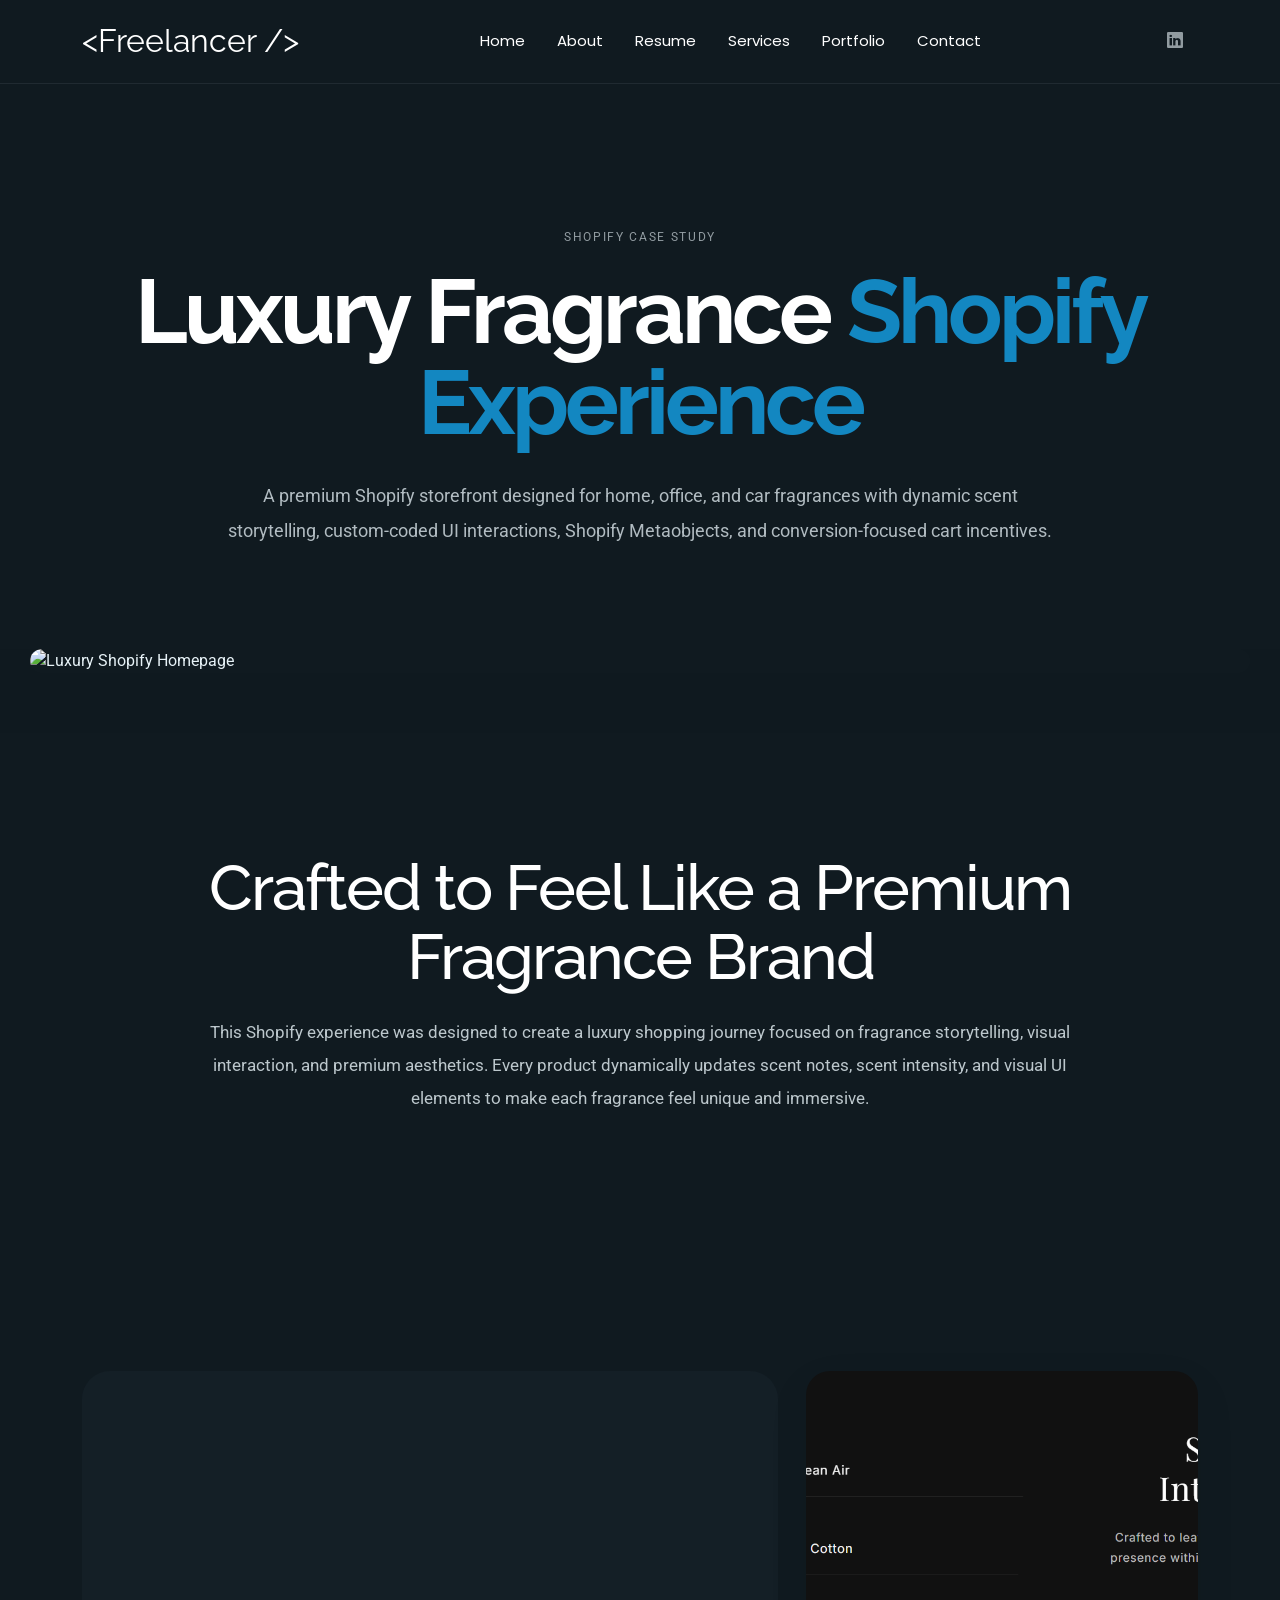
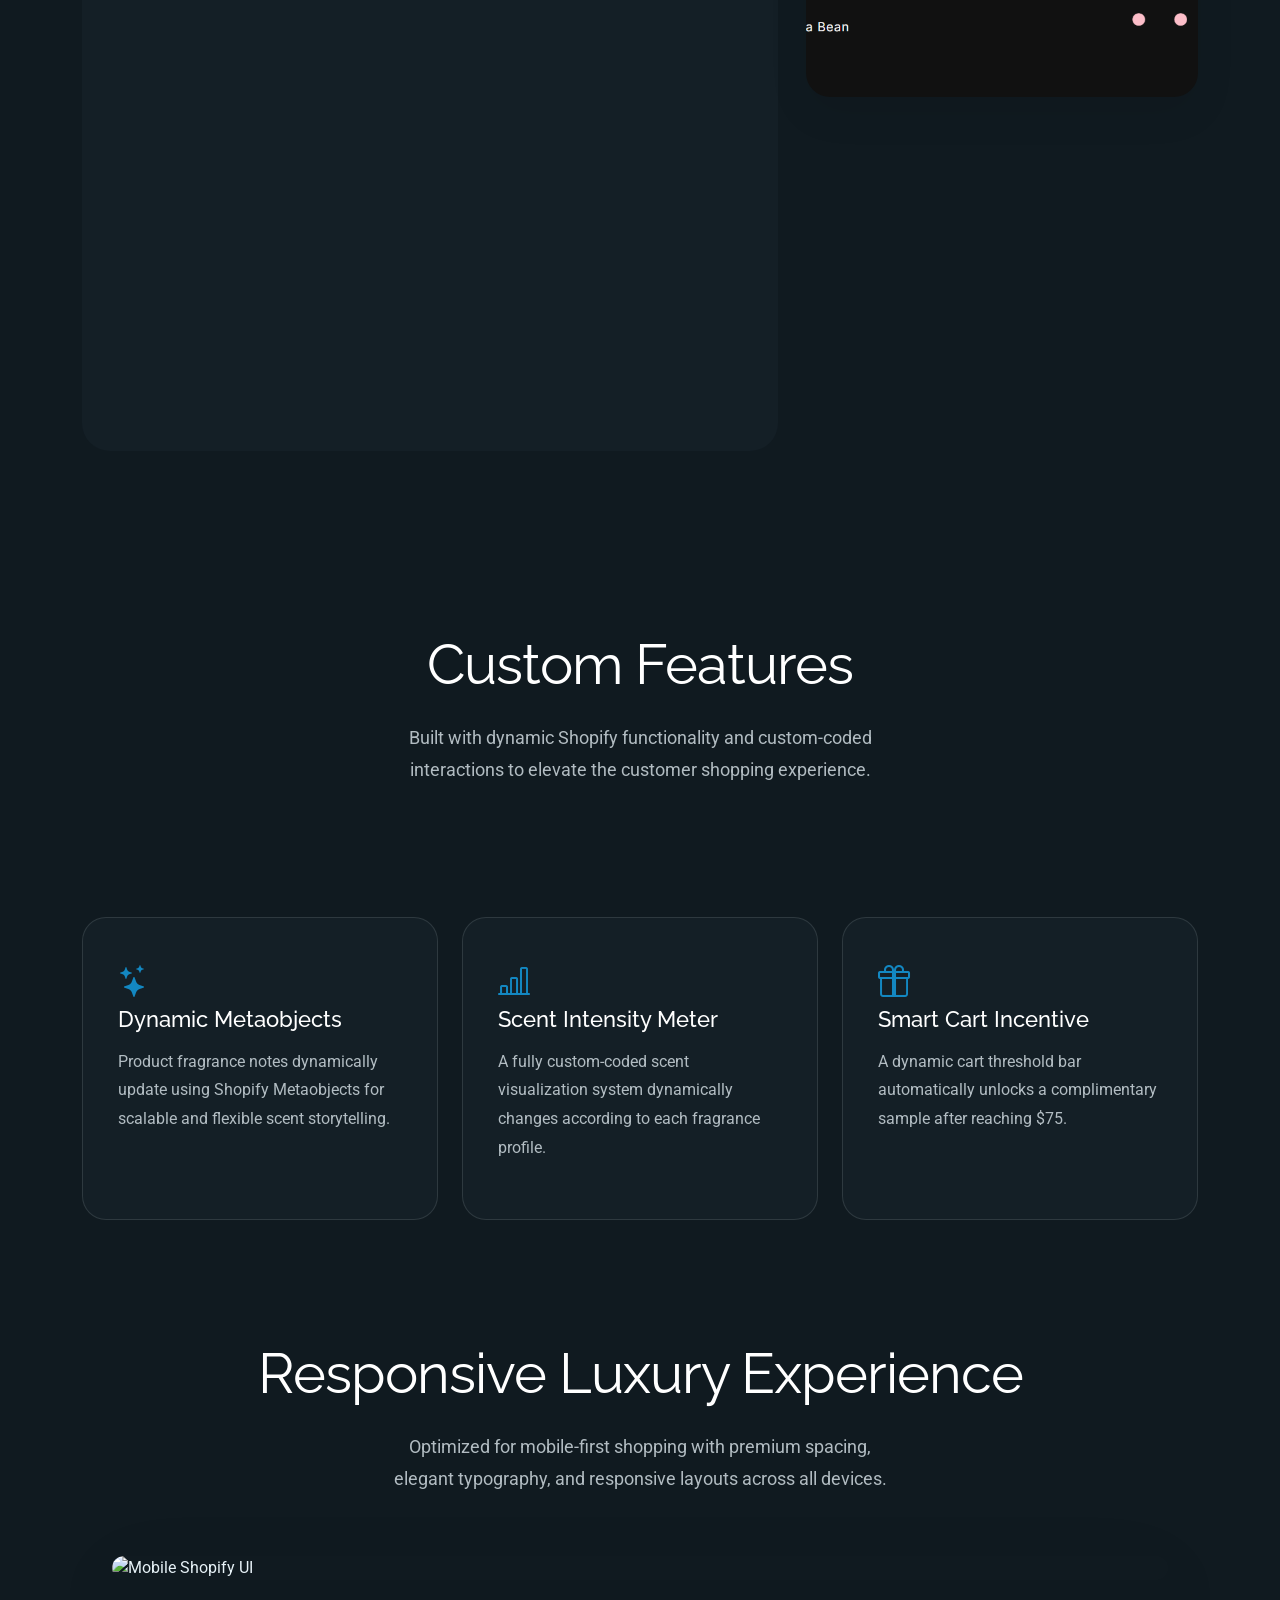
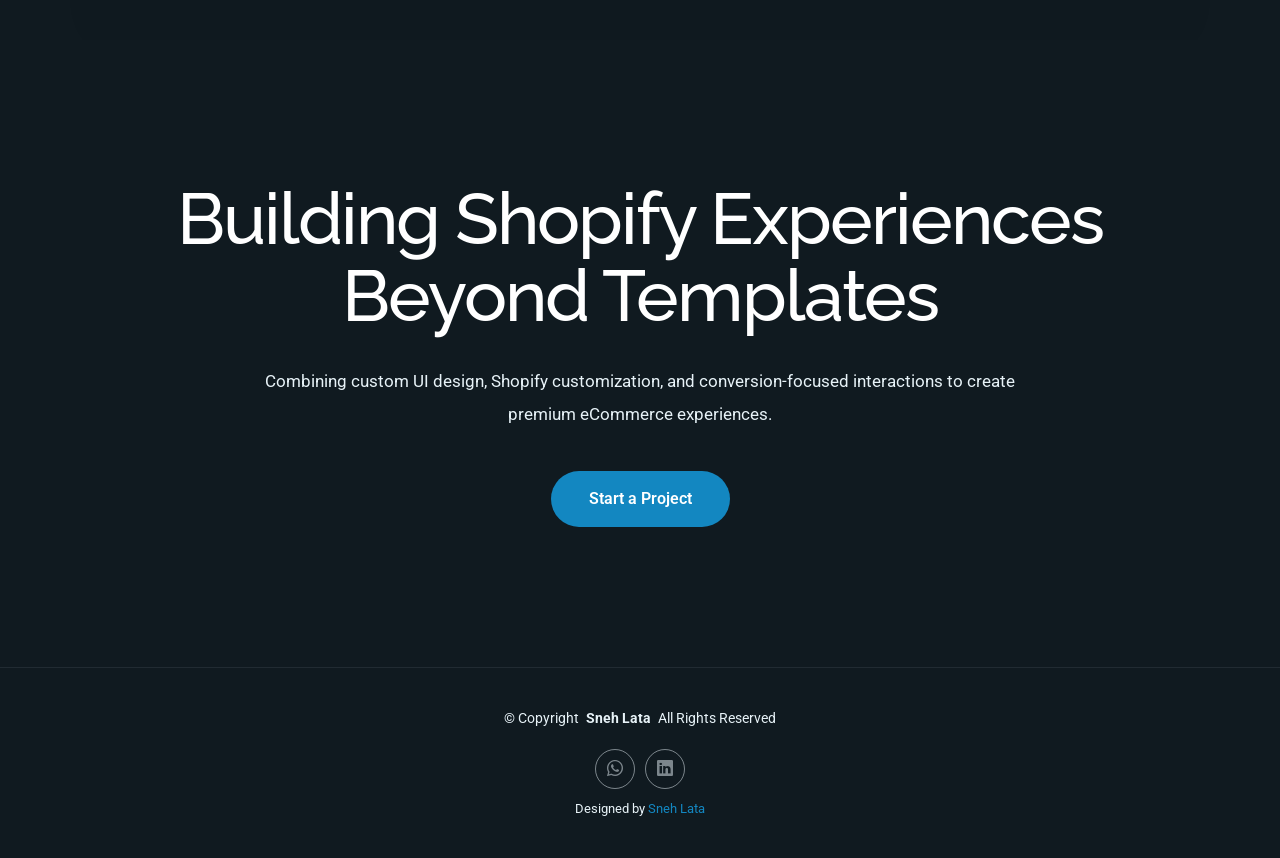
==== air-freshener-shopify.html @ b3ec4878 "Update air-freshener-shopify.html" ====
<!DOCTYPE html>
<html lang="en">


<!-- Mirrored from bootstrapmade.com/content/demo/FolioOne/about.html by HTTrack Website Copier/3.x [XR&CO'2014], Sat, 21 Mar 2026 08:17:33 GMT -->

<head>
  <meta charset="utf-8">
  <meta content="width=device-width, initial-scale=1.0" name="viewport">
  <title>Sneh Lata | Freelancer Web Developer Portfolio</title>
  <meta name="description" content="">
  <meta name="keywords" content="">

  <meta name="robots" content="noindex, nofollow">

  <!-- Favicons -->
  <link href="assets/img/profile/profile.jpeg" rel="icon">
  <link href="assets/img/profile/profile.jpeg" rel="apple-touch-icon">

  <!-- Fonts -->
  <link href="https://fonts.googleapis.com/" rel="preconnect">
  <link href="https://fonts.gstatic.com/" rel="preconnect" crossorigin>
  <link
    href="https://fonts.googleapis.com/css2?family=Roboto:ital,wght@0,100;0,300;0,400;0,500;0,700;0,900;1,100;1,300;1,400;1,500;1,700;1,900&amp;family=Poppins:ital,wght@0,100;0,200;0,300;0,400;0,500;0,600;0,700;0,800;0,900;1,100;1,200;1,300;1,400;1,500;1,600;1,700;1,800;1,900&amp;family=Raleway:ital,wght@0,100;0,200;0,300;0,400;0,500;0,600;0,700;0,800;0,900;1,100;1,200;1,300;1,400;1,500;1,600;1,700;1,800;1,900&amp;display=swap"
    rel="stylesheet">

  <!-- Vendor CSS Files -->
  <link href="./vendors/bootstrap/css/bootstrap.min.css" rel="stylesheet">
  <link href="./vendors/bootstrap-icons/bootstrap-icons.css" rel="stylesheet">
  <link href="./vendors/aos/aos.css" rel="stylesheet">
  <link href="./vendors/swiper/swiper-bundle.min.css" rel="stylesheet">
  <link href="./vendors/glightbox/css/glightbox.min.css" rel="stylesheet">

  <!-- Main CSS File -->
  <link href="assets/css/main.css" rel="stylesheet">


</head>

<body class="about-page">

  <header id="header" class="header d-flex align-items-center light-background sticky-top">
    <div class="container position-relative d-flex align-items-center justify-content-between">

      <a href="#" class="logo d-flex align-items-center me-auto me-xl-0">

        <h1 class="sitename">&lt;Freelancer /&gt;</h1>
      </a>

      <nav id="navmenu" class="navmenu">
        <ul>
          <li><a href="index.html" class="active">Home</a></li>
          <li><a href="about.html">About</a></li>
          <li><a href="resume.html">Resume</a></li>
          <li><a href="services.html">Services</a></li>
          <li><a href="portfolio.html">Portfolio</a></li>

          <li><a href="contact.html">Contact</a></li>
        </ul>
        <i class="mobile-nav-toggle d-xl-none bi bi-list"></i>
      </nav>

      <div class="header-social-links">

        <a href="https://www.linkedin.com/in/sneh-lata959/" target="_blank" class="linkedin"><i
            class="bi bi-linkedin"></i></a>
      </div>

    </div>
  </header>

 <main class="main">

  <!-- CASE STUDY HERO -->
  <section class="case-study-hero section">

    <div class="container" data-aos="fade-up">

      <span class="eyebrow">
        Shopify Case Study
      </span>

      <h1>
        Luxury Fragrance <span class="highlight">Shopify Experience</span>
      </h1>

      <p>
        A premium Shopify storefront designed for home, office, and car fragrances
        with dynamic scent storytelling, custom-coded UI interactions,
        Shopify Metaobjects, and conversion-focused cart incentives.
      </p>

    </div>

  </section>

  <!-- FULL WIDTH IMAGE -->
  <section class="showcase-image-section section">

    <div class="showcase-image-wrapper" data-aos="zoom-in">

      <img src="assets/img/portfolio/Fragrance.png" alt="Luxury Shopify Homepage">

    </div>

  </section>

  <!-- PROJECT OVERVIEW -->
  <section class="case-study-content section">

    <div class="container">

      <div class="content-block" data-aos="fade-up">

        <h2>
          Crafted to Feel Like a Premium Fragrance Brand
        </h2>

        <p>
          This Shopify experience was designed to create a luxury shopping journey
          focused on fragrance storytelling, visual interaction, and premium aesthetics.
          Every product dynamically updates scent notes, scent intensity, and visual UI
          elements to make each fragrance feel unique and immersive.
        </p>

      </div>

    </div>

  </section>

  <!-- MEDIA SHOWCASE -->
  <section class="media-showcase section">

    <div class="container">

      <div class="media-grid">

        <!-- VIDEO -->

        <div class="video-box" data-aos="fade-right">

          <video autoplay muted loop playsinline>

            <source src="assets/img/airfreshner/cart-threshold.mp4" type="video/mp4">

          </video>

        </div>

        <!-- STACKED IMAGES -->

        <div class="side-images">

          <img src="assets/img/portfolio/Screenshot 2026-05-10 163013.png" alt="Scent Meter"
            data-aos="fade-left" data-aos-delay="150">

       

        </div>

      </div>

    </div>

  </section>

  <!-- FEATURES -->
  <section class="section">

    <div class="container">

      <div class="section-title" data-aos="fade-up">

        <h2>
          Custom Features
        </h2>

        <p>
          Built with dynamic Shopify functionality and custom-coded interactions
          to elevate the customer shopping experience.
        </p>

      </div>

      <div class="feature-grid">

        <div class="feature-card" data-aos="fade-up" data-aos-delay="100">

          <i class="bi bi-stars"></i>

          <h3>
            Dynamic Metaobjects
          </h3>

          <p>
            Product fragrance notes dynamically update using Shopify Metaobjects
            for scalable and flexible scent storytelling.
          </p>

        </div>

        <div class="feature-card" data-aos="fade-up" data-aos-delay="200">

          <i class="bi bi-bar-chart-line"></i>

          <h3>
            Scent Intensity Meter
          </h3>

          <p>
            A fully custom-coded scent visualization system dynamically changes
            according to each fragrance profile.
          </p>

        </div>

        <div class="feature-card" data-aos="fade-up" data-aos-delay="300">

          <i class="bi bi-gift"></i>

          <h3>
            Smart Cart Incentive
          </h3>

          <p>
            A dynamic cart threshold bar automatically unlocks
            a complimentary sample after reaching $75.
          </p>

        </div>

      </div>

    </div>

  </section>

  <!-- MOBILE SHOWCASE -->
  <section class="section">

    <div class="container">

      <div class="section-title" data-aos="fade-up">

        <h2>
          Responsive Luxury Experience
        </h2>

        <p>
          Optimized for mobile-first shopping with premium spacing,
          elegant typography, and responsive layouts across all devices.
        </p>

      </div>

      <div class="showcase-image-wrapper" data-aos="zoom-in">

        <img src="assets/img/airfreshner/mobile-view.jpg" alt="Mobile Shopify UI">

      </div>

    </div>

  </section>

  <!-- CTA -->
  <section class="case-cta section">

    <div class="container" data-aos="fade-up">

      <h2>
        Building Shopify Experiences Beyond Templates
      </h2>

      <p>
        Combining custom UI design, Shopify customization,
        and conversion-focused interactions to create premium eCommerce experiences.
      </p>

      <a href="contact.html" class="cta-btn">
        Start a Project
      </a>

    </div>

  </section>

</main>

  <footer id="footer" class="footer">

    <div class="container">
      <div class="copyright text-center">
        <p>© <span>Copyright</span> <strong class="px-1 sitename">Sneh Lata</strong> <span>All Rights Reserved</span>
        </p>
      </div>

      <div class="social-links d-flex justify-content-center">
        <a href="https://wa.me/917597011821" target="_blank" rel="noopener noreferrer">
          <i class="bi bi-whatsapp"></i>
        </a>
        <a href="https://www.linkedin.com/in/sneh-lata959/" target="_blank"><i class="bi bi-linkedin"></i></a>
      </div>

      <div class="credits">
        Designed by <a href="#">Sneh Lata</a>
      </div>
    </div>

  </footer>

  <!-- Scroll Top -->
  <a href="#" id="scroll-top" class="scroll-top d-flex align-items-center justify-content-center"><i
      class="bi bi-arrow-up-short"></i></a>

  <!-- Preloader -->
  <div id="preloader"></div>

  <script id="sjg3x2">
    const currentPage = window.location.pathname.split("/").pop();

    const navLinks = document.querySelectorAll("#navmenu ul li a");

    navLinks.forEach(link => {
      const linkPage = link.getAttribute("href");

      if (linkPage === currentPage) {
        link.classList.add("active");
      } else {
        link.classList.remove("active");
      }
    });
  </script>

  <!-- Vendor JS Files -->
  <script src="./vendors/bootstrap/js/bootstrap.bundle.min.js"></script>
  <script src="./vendors/php-email-form/validate.js"></script>
  <script src="./vendors/aos/aos.js"></script>
  <script src="./vendors/typed.js/typed.umd.js"></script>
  <script src="./vendors/waypoints/noframework.waypoints.js"></script>
  <script src="./vendors/purecounter/purecounter_vanilla.js"></script>
  <script src="./vendors/swiper/swiper-bundle.min.js"></script>
  <script src="./vendors/imagesloaded/imagesloaded.pkgd.min.js"></script>
  <script src="./vendors/isotope-layout/isotope.pkgd.min.js"></script>
  <script src="./vendors/glightbox/js/glightbox.min.js"></script>

  <!-- Main JS File -->
  <script src="assets/js/main.js"></script>

  <script defer src="https://static.cloudflareinsights.com/beacon.min.js/v8c78df7c7c0f484497ecbca7046644da1771523124516"
    integrity="sha512-8DS7rgIrAmghBFwoOTujcf6D9rXvH8xm8JQ1Ja01h9QX8EzXldiszufYa4IFfKdLUKTTrnSFXLDkUEOTrZQ8Qg=="
    data-cf-beacon='{"version":"2024.11.0","token":"68c5ca450bae485a842ff76066d69420","server_timing":{"name":{"cfCacheStatus":true,"cfEdge":true,"cfExtPri":true,"cfL4":true,"cfOrigin":true,"cfSpeedBrain":true},"location_startswith":null}}'
    crossorigin="anonymous"></script>
</body>


<!-- Mirrored from bootstrapmade.com/content/demo/FolioOne/about.html by HTTrack Website Copier/3.x [XR&CO'2014], Sat, 21 Mar 2026 08:17:38 GMT -->

</html>
---- assets/css/main.css ----
/**
* Template Name: FolioOne
* Template URL: https://bootstrapmade.com/folioone-bootstrap-portfolio-website-template/
* Updated: Aug 23 2025 with Bootstrap v5.3.7
* Author: BootstrapMade.com
* License: https://bootstrapmade.com/license/
*/

/*--------------------------------------------------------------
# Font & Color Variables
# Help: https://bootstrapmade.com/color-system/
--------------------------------------------------------------*/
/* Fonts */
:root {
  --default-font: "Roboto",  system-ui, -apple-system, "Segoe UI", Roboto, "Helvetica Neue", Arial, "Noto Sans", "Liberation Sans", sans-serif, "Apple Color Emoji", "Segoe UI Emoji", "Segoe UI Symbol", "Noto Color Emoji";
  --heading-font: "Raleway",  sans-serif;
  --nav-font: "Poppins",  sans-serif;
}

/* Global Colors - The following color variables are used throughout the website. Updating them here will change the color scheme of the entire website */
:root { 
  --background-color: #101a20; /* Background color for the entire website, including individual sections */
  --default-color: #e7f2f7; /* Default color used for the majority of the text content across the entire website */
  --heading-color: #ffffff; /* Color for headings, subheadings and title throughout the website */
  --accent-color: #1387c1; /* Accent color that represents your brand on the website. It's used for buttons, links, and other elements that need to stand out */
  --surface-color: #141f26; /* The surface color is used as a background of boxed elements within sections, such as cards, icon boxes, or other elements that require a visual separation from the global background. */
  --contrast-color: #ffffff; /* Contrast color for text, ensuring readability against backgrounds of accent, heading, or default colors. */
}

/* Nav Menu Colors - The following color variables are used specifically for the navigation menu. They are separate from the global colors to allow for more customization options */
:root {
  --nav-color: #ffffff;  /* The default color of the main navmenu links */
  --nav-hover-color: #1387c1; /* Applied to main navmenu links when they are hovered over or active */
  --nav-mobile-background-color: #213642; /* Used as the background color for mobile navigation menu */
  --nav-dropdown-background-color: #051117; /* Used as the background color for dropdown items that appear when hovering over primary navigation items */
  --nav-dropdown-color: #e7f2f7; /* Used for navigation links of the dropdown items in the navigation menu. */
  --nav-dropdown-hover-color: #1387c1; /* Similar to --nav-hover-color, this color is applied to dropdown navigation links when they are hovered over. */
}

/* Color Presets - These classes override global colors when applied to any section or element, providing reuse of the sam color scheme. */

.light-background {
  --background-color: #142027;
  --surface-color: #325264;
}

.dark-background {
  --background-color: #0b1419;
  --default-color: #ffffff;
  --heading-color: #ffffff;
  --surface-color: #252525;
  --contrast-color: #ffffff;
}

/* Smooth scroll */
:root {
  scroll-behavior: smooth;
}

/*--------------------------------------------------------------
# General Styling & Shared Classes
--------------------------------------------------------------*/
body {
  color: var(--default-color);
  background-color: var(--background-color);
  font-family: var(--default-font);
}

a {
  color: var(--accent-color);
  text-decoration: none;
  transition: 0.3s;
}

a:hover {
  color: color-mix(in srgb, var(--accent-color), transparent 25%);
  text-decoration: none;
}

h1,
h2,
h3,
h4,
h5,
h6 {
  color: var(--heading-color);
  font-family: var(--heading-font);
}

/* PHP Email Form Messages
------------------------------*/
.php-email-form .error-message {
  display: none;
  background: #df1529;
  color: #ffffff;
  text-align: left;
  padding: 15px;
  margin-bottom: 24px;
  font-weight: 600;
}

.php-email-form .sent-message {
  display: none;
  color: #ffffff;
  background: #059652;
  text-align: center;
  padding: 15px;
  margin-bottom: 24px;
  font-weight: 600;
}

.php-email-form .loading {
  display: none;
  background: var(--surface-color);
  text-align: center;
  padding: 15px;
  margin-bottom: 24px;
}

.php-email-form .loading:before {
  content: "";
  display: inline-block;
  border-radius: 50%;
  width: 24px;
  height: 24px;
  margin: 0 10px -6px 0;
  border: 3px solid var(--accent-color);
  border-top-color: var(--surface-color);
  animation: php-email-form-loading 1s linear infinite;
}

@keyframes php-email-form-loading {
  0% {
    transform: rotate(0deg);
  }

  100% {
    transform: rotate(360deg);
  }
}

/*--------------------------------------------------------------
# Global Header
--------------------------------------------------------------*/
.header {
  --background-color: rgba(255, 255, 255, 0);
  color: var(--default-color);
  background-color: var(--background-color);
  padding: 15px 0;
  transition: all 0.5s;
  z-index: 997;
  border-bottom: 1px solid color-mix(in srgb, var(--default-color), transparent 92%);
}

.header .logo {
  line-height: 1;
}

.header .logo img {
  max-height: 36px;
  margin-right: 8px;
}

.header .logo h1 {
  font-size: 32px;
  margin: 0;
  font-weight: 400;
  color: var(--heading-color);
}

.header .header-social-links {
  padding-right: 15px;
}

.header .header-social-links a {
  color: color-mix(in srgb, var(--default-color), transparent 40%);
  padding-left: 6px;
  display: inline-block;
  transition: 0.3s;
  font-size: 16px;
}

.header .header-social-links a:hover {
  color: var(--default-color);
}

.header .header-social-links a i {
  line-height: 0px;
}

@media (max-width: 1200px) {
  .header .logo {
    order: 1;
  }

  .header .header-social-links {
    order: 2;
  }

  .header .navmenu {
    order: 3;
  }
}

/* Global Header on Scroll
------------------------------*/
.scrolled .header {
  --background-color: rgba(16, 26, 32, 0.9);
}

/*--------------------------------------------------------------
# Navigation Menu
--------------------------------------------------------------*/
/* Desktop Navigation */
@media (min-width: 1200px) {
  .navmenu {
    padding: 0;
  }

  .navmenu ul {
    margin: 0;
    padding: 0;
    display: flex;
    list-style: none;
    align-items: center;
  }

  .navmenu li {
    position: relative;
  }

  .navmenu>ul>li {
    white-space: nowrap;
    padding: 15px 28px 15px 0;
  }

  .navmenu>ul>li:last-child {
    padding-right: 0;
  }

  .navmenu a,
  .navmenu a:focus {
    color: var(--nav-color);
    font-size: 15px;
    padding: 0 2px;
    font-family: var(--nav-font);
    font-weight: 400;
    display: flex;
    align-items: center;
    justify-content: space-between;
    white-space: nowrap;
    transition: 0.3s;
    position: relative;
  }

  .navmenu a i,
  .navmenu a:focus i {
    font-size: 12px;
    line-height: 0;
    margin-left: 5px;
    transition: 0.3s;
  }

  .navmenu>ul>li>a:before {
    content: "";
    position: absolute;
    height: 2px;
    bottom: -6px;
    left: 0;
    background-color: var(--nav-hover-color);
    visibility: hidden;
    width: 0px;
    transition: all 0.3s ease-in-out 0s;
  }

  .navmenu a:hover:before,
  .navmenu li:hover>a:before,
  .navmenu .active:before {
    visibility: visible;
    width: 25px;
  }

  .navmenu li:hover>a,
  .navmenu .active,
  .navmenu .active:focus {
    color: var(--nav-hover-color);
  }

  .navmenu .dropdown ul {
    margin: 0;
    padding: 10px 0;
    background: var(--nav-dropdown-background-color);
    display: block;
    position: absolute;
    visibility: hidden;
    left: -5px;
    top: 130%;
    opacity: 0;
    transition: 0.3s;
    border-radius: 4px;
    z-index: 99;
    box-shadow: 0px 0px 30px rgba(0, 0, 0, 0.1);
  }

  .navmenu .dropdown ul li {
    min-width: 200px;
  }

  .navmenu .dropdown ul a {
    padding: 10px 20px;
    font-size: 15px;
    text-transform: none;
    color: var(--nav-dropdown-color);
  }

  .navmenu .dropdown ul a i {
    font-size: 12px;
  }

  .navmenu .dropdown ul a:hover,
  .navmenu .dropdown ul .active:hover,
  .navmenu .dropdown ul li:hover>a {
    color: var(--nav-dropdown-hover-color);
  }

  .navmenu .dropdown:hover>ul {
    opacity: 1;
    top: 100%;
    visibility: visible;
  }

  .navmenu .dropdown .dropdown ul {
    top: 0;
    left: -90%;
    visibility: hidden;
  }

  .navmenu .dropdown .dropdown:hover>ul {
    opacity: 1;
    top: 0;
    left: -100%;
    visibility: visible;
  }
}

/* Mobile Navigation */
@media (max-width: 1199px) {
  .mobile-nav-toggle {
    color: var(--nav-color);
    font-size: 28px;
    line-height: 0;
    margin-right: 10px;
    cursor: pointer;
    transition: color 0.3s;
  }

  .navmenu {
    padding: 0;
    z-index: 9997;
  }

  .navmenu ul {
    display: none;
    list-style: none;
    position: absolute;
    inset: 60px 20px 20px 20px;
    padding: 10px 0;
    margin: 0;
    border-radius: 6px;
    background-color: var(--nav-mobile-background-color);
    border: 1px solid color-mix(in srgb, var(--default-color), transparent 90%);
    box-shadow: none;
    overflow-y: auto;
    transition: 0.3s;
    z-index: 9998;
  }

  .navmenu a,
  .navmenu a:focus {
    color: var(--nav-dropdown-color);
    padding: 10px 20px;
    font-family: var(--nav-font);
    font-size: 17px;
    font-weight: 500;
    display: flex;
    align-items: center;
    justify-content: space-between;
    white-space: nowrap;
    transition: 0.3s;
  }

  .navmenu a i,
  .navmenu a:focus i {
    font-size: 12px;
    line-height: 0;
    margin-left: 5px;
    width: 30px;
    height: 30px;
    display: flex;
    align-items: center;
    justify-content: center;
    border-radius: 50%;
    transition: 0.3s;
    background-color: color-mix(in srgb, var(--accent-color), transparent 90%);
  }

  .navmenu a i:hover,
  .navmenu a:focus i:hover {
    background-color: var(--accent-color);
    color: var(--contrast-color);
  }

  .navmenu a:hover,
  .navmenu .active,
  .navmenu .active:focus {
    color: var(--nav-dropdown-hover-color);
  }

  .navmenu .active i,
  .navmenu .active:focus i {
    background-color: var(--accent-color);
    color: var(--contrast-color);
    transform: rotate(180deg);
  }

  .navmenu .dropdown ul {
    position: static;
    display: none;
    z-index: 99;
    padding: 10px 0;
    margin: 10px 20px;
    background-color: var(--nav-dropdown-background-color);
    transition: all 0.5s ease-in-out;
  }

  .navmenu .dropdown ul ul {
    background-color: rgba(33, 37, 41, 0.1);
  }

  .navmenu .dropdown>.dropdown-active {
    display: block;
    background-color: rgba(33, 37, 41, 0.03);
  }

  .mobile-nav-active {
    overflow: hidden;
  }

  .mobile-nav-active .mobile-nav-toggle {
    color: #fff;
    position: absolute;
    font-size: 32px;
    top: 15px;
    right: 15px;
    margin-right: 0;
    z-index: 9999;
  }

  .mobile-nav-active .navmenu {
    position: fixed;
    overflow: hidden;
    inset: 0;
    background: rgba(33, 37, 41, 0.8);
    transition: 0.3s;
  }

  .mobile-nav-active .navmenu>ul {
    display: block;
  }
}

/*--------------------------------------------------------------
# Global Footer
--------------------------------------------------------------*/
.footer {
  color: var(--default-color);
  background-color: var(--background-color);
  font-size: 14px;
  padding: 40px 0;
  position: relative;
  border-top: 1px solid color-mix(in srgb, var(--default-color), transparent 92%);
}

.footer .copyright p {
  margin-bottom: 0;
}

.footer .social-links {
  margin-top: 20px;
}

.footer .social-links a {
  display: flex;
  align-items: center;
  justify-content: center;
  width: 40px;
  height: 40px;
  border-radius: 50%;
  border: 1px solid color-mix(in srgb, var(--default-color), transparent 50%);
  font-size: 16px;
  color: color-mix(in srgb, var(--default-color), transparent 50%);
  margin: 0 5px;
  transition: 0.3s;
}

.footer .social-links a:hover {
  color: var(--accent-color);
  border-color: var(--accent-color);
}

.footer .credits {
  margin-top: 10px;
  font-size: 13px;
  text-align: center;
}

/*--------------------------------------------------------------
# Preloader
--------------------------------------------------------------*/
#preloader {
  position: fixed;
  inset: 0;
  z-index: 9999;
  overflow: hidden;
  background-color: var(--background-color);
  transition: all 0.6s ease-out;
  width: 100%;
  height: 100vh;
}

#preloader:before,
#preloader:after {
  content: "";
  position: absolute;
  border: 4px solid var(--accent-color);
  border-radius: 50%;
  animation: animate-preloader 2s cubic-bezier(0, 0.2, 0.8, 1) infinite;
}

#preloader:after {
  animation-delay: -0.5s;
}

@keyframes animate-preloader {
  0% {
    width: 10px;
    height: 10px;
    top: calc(50% - 5px);
    left: calc(50% - 5px);
    opacity: 1;
  }

  100% {
    width: 72px;
    height: 72px;
    top: calc(50% - 36px);
    left: calc(50% - 36px);
    opacity: 0;
  }
}

/*--------------------------------------------------------------
# Scroll Top Button
--------------------------------------------------------------*/
.scroll-top {
  position: fixed;
  visibility: hidden;
  opacity: 0;
  right: 15px;
  bottom: -15px;
  z-index: 99999;
  background-color: var(--accent-color);
  width: 44px;
  height: 44px;
  border-radius: 50px;
  transition: all 0.4s;
}

.scroll-top i {
  font-size: 24px;
  color: var(--contrast-color);
  line-height: 0;
}

.scroll-top:hover {
  background-color: color-mix(in srgb, var(--accent-color), transparent 20%);
  color: var(--contrast-color);
}

.scroll-top.active {
  visibility: visible;
  opacity: 1;
  bottom: 15px;
}

/*--------------------------------------------------------------
# Disable aos animation delay on mobile devices
--------------------------------------------------------------*/
@media screen and (max-width: 768px) {
  [data-aos-delay] {
    transition-delay: 0 !important;
  }
}

/*--------------------------------------------------------------
# Global Page Titles & Breadcrumbs
--------------------------------------------------------------*/
.page-title {
  color: var(--default-color);
  background-color: var(--background-color);
  position: relative;
}

.page-title .heading {
  padding: 80px 0;
  border-top: 1px solid color-mix(in srgb, var(--default-color), transparent 90%);
}

.page-title .heading h1 {
  font-size: 38px;
  font-weight: 700;
}

.page-title nav {
  background-color: color-mix(in srgb, var(--default-color), transparent 96%);
  padding: 20px 0;
}

.page-title nav ol {
  display: flex;
  flex-wrap: wrap;
  list-style: none;
  padding: 0;
  margin: 0;
  font-size: 16px;
  font-weight: 400;
}

.page-title nav ol li+li {
  padding-left: 10px;
}

.page-title nav ol li+li::before {
  content: "/";
  display: inline-block;
  padding-right: 10px;
  color: color-mix(in srgb, var(--default-color), transparent 70%);
}

/*--------------------------------------------------------------
# Global Sections
--------------------------------------------------------------*/
section,
.section {
  color: var(--default-color);
  background-color: var(--background-color);
  padding: 60px 0;
  scroll-margin-top: 100px;
  overflow: clip;
}

@media (max-width: 1199px) {

  section,
  .section {
    scroll-margin-top: 66px;
  }
}

/*--------------------------------------------------------------
# Global Section Titles
--------------------------------------------------------------*/
.section-title {
  text-align: center;
  padding-bottom: 60px;
  position: relative;
}

.section-title h2 {
  font-size: 3.5rem;
  font-weight: 400;
  line-height: 1.2;
  color: var(--heading-color);
  margin-bottom: 1.5rem;
  letter-spacing: -1px;
}

@media (max-width: 768px) {
  .section-title h2 {
    font-size: 2.5rem;
  }
}

.section-title p {
  font-size: 1.125rem;
  line-height: 1.8;
  color: color-mix(in srgb, var(--default-color), transparent 25%);
  max-width: 900px;
  margin: 0 auto;
  text-wrap: balance;
}

/*--------------------------------------------------------------
# Hero Section
--------------------------------------------------------------*/
.hero {
  padding: 80px 0;
  min-height: 100vh;
  display: flex;
  align-items: center;
}

.hero .hero-content h1 {
  font-size: 3.5rem;
  font-weight: 700;
  margin-bottom: 1rem;
  line-height: 1.2;
}

.hero .hero-content h1 .highlight {
  color: var(--accent-color);
  position: relative;
}

.hero .hero-content h1 .highlight::after {
  content: "";
  position: absolute;
  bottom: 0;
  left: 0;
  width: 100%;
  height: 3px;
  background: linear-gradient(90deg, var(--accent-color), color-mix(in srgb, var(--accent-color), transparent 50%));
  border-radius: 2px;
}

@media (max-width: 768px) {
  .hero .hero-content h1 {
    font-size: 2.5rem;
  }
}

.hero .hero-content h2 {
  font-size: 1.5rem;
  font-weight: 400;
  margin-bottom: 2rem;
  color: color-mix(in srgb, var(--default-color), transparent 20%);
}

.hero .hero-content h2 .typed {
  color: var(--accent-color);
  font-weight: 600;
}

@media (max-width: 768px) {
  .hero .hero-content h2 {
    font-size: 1.25rem;
  }
}

.hero .hero-content p {
  font-size: 1.1rem;
  line-height: 1.6;
  margin-bottom: 2.5rem;
  color: color-mix(in srgb, var(--default-color), transparent 30%);
}

.hero .hero-actions {
  display: flex;
  gap: 1rem;
  margin-bottom: 3rem;
}

.hero .hero-actions .btn {
  padding: 12px 30px;
  border-radius: 50px;
  font-weight: 600;
  text-decoration: none;
  transition: all 0.3s ease;
  border: 2px solid;
}

.hero .hero-actions .btn.btn-primary {
  background: var(--accent-color);
  color: var(--contrast-color);
  border-color: var(--accent-color);
}

.hero .hero-actions .btn.btn-primary:hover {
  background: color-mix(in srgb, var(--accent-color), black 15%);
  border-color: color-mix(in srgb, var(--accent-color), black 15%);
  transform: translateY(-2px);
}

.hero .hero-actions .btn.btn-outline {
  background: transparent;
  color: var(--accent-color);
  border-color: var(--accent-color);
}

.hero .hero-actions .btn.btn-outline:hover {
  transform: translateY(-2px);
}

@media (max-width: 576px) {
  .hero .hero-actions {
    flex-direction: column;
  }

  .hero .hero-actions .btn {
    text-align: center;
  }
}

.hero .social-links {
  display: flex;
  gap: 1rem;
}

.hero .social-links a {
  width: 45px;
  height: 45px;
  background: var(--surface-color);
  border-radius: 50%;
  display: flex;
  align-items: center;
  justify-content: center;
  color: var(--default-color);
  font-size: 1.2rem;
  transition: all 0.3s ease;
}

.hero .social-links a:hover {
  background: var(--accent-color);
  color: var(--contrast-color);
  transform: translateY(-3px);
  box-shadow: 0 8px 25px color-mix(in srgb, var(--accent-color), transparent 70%);
}

.hero .hero-image {
  position: relative;
}

.hero .hero-image .image-wrapper {
  position: relative;
  max-width: 450px;
  margin: 0 auto;
}

.hero .hero-image .image-wrapper img {
  border-radius: 20px;
  box-shadow: 0 5px 15px color-mix(in srgb, var(--default-color), transparent 95%);
  transition: transform 0.3s ease;
}

.hero .hero-image .image-wrapper img:hover {
  transform: scale(1.02);
}

.hero .hero-image .floating-elements {
  position: absolute;
  top: 0;
  left: 0;
  right: 0;
  bottom: 0;
  pointer-events: none;
}

.hero .hero-image .floating-elements .floating-card {
  position: absolute;
  background: var(--surface-color);
  padding: 15px 20px;
  border-radius: 15px;
  box-shadow: 0 10px 30px color-mix(in srgb, var(--default-color), transparent 90%);
  display: flex;
  align-items: center;
  gap: 10px;
  font-weight: 600;
  animation: float 3s ease-in-out infinite;
}

.hero .hero-image .floating-elements .floating-card i {
  font-size: 1.5rem;
  color: var(--accent-color);
}

.hero .hero-image .floating-elements .floating-card.design {
  top: 10%;
  right: -10%;
  animation-delay: 0s;
}

.hero .hero-image .floating-elements .floating-card.code {
  bottom: 30%;
  left: -15%;
  animation-delay: 1s;
}

.hero .hero-image .floating-elements .floating-card.creativity {
  top: 60%;
  right: -5%;
  animation-delay: 2s;
}

@media (max-width: 992px) {
  .hero .hero-image .floating-elements .floating-card {
    display: none;
  }
}

@keyframes float {

  0%,
  100% {
    transform: translateY(0px);
  }

  50% {
    transform: translateY(-10px);
  }
}

@media (max-width: 992px) {
  .hero .hero-content {
    text-align: center;
    margin-bottom: 3rem;
  }
}

/*--------------------------------------------------------------
# About Section
--------------------------------------------------------------*/
.about .intro-content .eyebrow {
  display: inline-block;
  letter-spacing: 0.12em;
  text-transform: uppercase;
  font-size: 12px;
  color: color-mix(in srgb, var(--default-color), transparent 40%);
  margin-bottom: 16px;
}

.about .intro-content .headline {
  font-family: var(--heading-font);
  font-weight: 300;
  line-height: 1.2;
  font-size: clamp(28px, 4vw, 44px);
  margin: 0 0 24px 0;
}

.about .intro-content .lead {
  font-size: 18px;
  line-height: 1.8;
  color: color-mix(in srgb, var(--default-color), transparent 10%);
  margin-bottom: 24px;
}

.about .intro-content p {
  line-height: 1.8;
  margin-bottom: 24px;
  color: color-mix(in srgb, var(--default-color), transparent 5%);
}

.about .intro-content .cta-group {
  display: flex;
  gap: 24px;
  align-items: center;
  margin-top: 24px;
}

.about .intro-content .cta-group .btn-ghost {
  display: inline-flex;
  align-items: center;
  gap: 8px;
  padding: 12px 18px;
  border-radius: 6px;
  color: var(--accent-color);
  background: color-mix(in srgb, var(--accent-color), transparent 92%);
  border: 1px solid color-mix(in srgb, var(--accent-color), transparent 70%);
  transition: 0.3s ease-in-out;
}

.about .intro-content .cta-group .btn-ghost:hover,
.about .intro-content .cta-group .btn-ghost:focus {
  color: var(--contrast-color);
  background: var(--accent-color);
  border-color: var(--accent-color);
  outline: none;
  box-shadow: 0 0 0 3px color-mix(in srgb, var(--accent-color), transparent 70%);
}

.about .intro-content .cta-group .link-underline {
  display: inline-flex;
  align-items: center;
  gap: 8px;
  position: relative;
  color: var(--accent-color);
  padding-bottom: 4px;
  transition: 0.3s ease-in-out;
}

.about .intro-content .cta-group .link-underline::after {
  content: "";
  position: absolute;
  left: 0;
  right: 0;
  bottom: 0;
  height: 1px;
  background: color-mix(in srgb, var(--accent-color), transparent 40%);
  transform: scaleX(0.4);
  transform-origin: left;
  transition: 0.3s ease-in-out;
}

.about .intro-content .cta-group .link-underline:hover,
.about .intro-content .cta-group .link-underline:focus {
  color: color-mix(in srgb, var(--accent-color), transparent 10%);
  outline: none;
}

.about .intro-content .cta-group .link-underline:hover::after,
.about .intro-content .cta-group .link-underline:focus::after {
  transform: scaleX(1);
}

.about .profile-figure {
  margin: 0;
}

.about .profile-figure .profile-photo {
  width: 88%;
  max-width: 440px;
  border-radius: 18px;
  box-shadow: 0 10px 30px color-mix(in srgb, var(--default-color), transparent 92%);
  transform: translateY(0);
  transition: transform 0.3s ease-in-out;
}

.about .profile-figure .profile-caption {
  margin-top: 24px;
  display: flex;
  align-items: center;
  justify-content: center;
}

.about .profile-figure .profile-caption .meta {
  font-size: 14px;
  color: color-mix(in srgb, var(--default-color), transparent 20%);
}

.about .profile-figure .profile-caption .meta .funfact {
  font-size: 13px;
  margin-top: 4px;
  color: color-mix(in srgb, var(--default-color), transparent 35%);
}

.about .profile-figure:hover .profile-photo {
  transform: translateY(-4px);
}

.about .skill-item {
  padding: 24px;
  border-radius: 6px;
  transition: 0.3s ease-in-out;
  background: color-mix(in srgb, var(--surface-color), var(--accent-color) 2%);
  border: 1px solid color-mix(in srgb, var(--default-color), transparent 88%);
  height: 100%;
}

.about .skill-item i {
  font-size: 24px;
  color: var(--accent-color);
  margin-bottom: 16px;
  display: inline-block;
}

.about .skill-item h3 {
  font-size: 16px;
  margin-bottom: 6px;
  font-weight: 500;
}

.about .skill-item p {
  margin: 0;
  font-size: 14px;
  color: color-mix(in srgb, var(--default-color), transparent 25%);
}

.about .skill-item:hover {
  transform: translateY(-3px);
  border-color: color-mix(in srgb, var(--accent-color), transparent 60%);
  box-shadow: 0 10px 30px color-mix(in srgb, var(--default-color), transparent 92%);
}

.about .timeline-item {
  position: relative;
  padding-left: 26px;
}

.about .timeline-item time {
  display: inline-block;
  font-size: 12px;
  letter-spacing: 0.08em;
  text-transform: uppercase;
  color: color-mix(in srgb, var(--default-color), transparent 45%);
  margin-bottom: 6px;
}

.about .timeline-item h4 {
  font-size: 18px;
  font-weight: 400;
  margin: 0 0 6px;
}

.about .timeline-item p {
  font-size: 14px;
  color: color-mix(in srgb, var(--default-color), transparent 25%);
  margin: 0;
}

.about .timeline-item .dot {
  position: absolute;
  left: 0;
  top: 4px;
  width: 10px;
  height: 10px;
  border-radius: 50%;
  background: var(--accent-color);
  box-shadow: 0 0 0 6px color-mix(in srgb, var(--accent-color), transparent 80%);
}

.about .personal-quote {
  padding: 24px 0;
}

.about .personal-quote p {
  font-family: var(--heading-font);
  font-weight: 300;
  font-size: clamp(20px, 3vw, 28px);
  line-height: 1.5;
  color: color-mix(in srgb, var(--default-color), transparent 5%);
  margin: 0 auto;
  max-width: 800px;
}

.about .fact-pill {
  display: flex;
  align-items: center;
  justify-content: center;
  gap: 10px;
  padding: 10px 14px;
  border-radius: 999px;
  border: 1px solid color-mix(in srgb, var(--default-color), transparent 85%);
  background: var(--surface-color);
  color: color-mix(in srgb, var(--default-color), transparent 10%);
  transition: 0.3s ease-in-out;
}

.about .fact-pill i {
  color: var(--accent-color);
}

.about .fact-pill span {
  font-size: 14px;
}

.about .fact-pill:hover {
  transform: translateY(-2px);
  border-color: color-mix(in srgb, var(--accent-color), transparent 60%);
  box-shadow: 0 10px 30px color-mix(in srgb, var(--default-color), transparent 92%);
}

.about .fact-pill:focus-within {
  box-shadow: 0 0 0 3px color-mix(in srgb, var(--accent-color), transparent 70%);
}

@media (max-width: 992px) {
  .about .profile-figure {
    text-align: center !important;
  }

  .about .profile-figure .profile-photo {
    width: 72%;
  }

  .about .intro-content .cta-group {
    flex-wrap: wrap;
  }
}

@media (max-width: 576px) {
  .about .profile-figure .profile-photo {
    width: 100%;
  }
}

/*--------------------------------------------------------------
# Skills Section
--------------------------------------------------------------*/
.skills .skill-box {
  background-color: var(--surface-color);
  padding: 2rem;
  border-radius: 8px;
  box-shadow: 0 0 20px rgba(0, 0, 0, 0.05);
}

.skills .skill-box h3 {
  font-size: 1.2rem;
  margin-bottom: 1rem;
  font-weight: 600;
}

.skills .skill-box p {
  font-size: 0.9rem;
  margin-bottom: 0.8rem;
  opacity: 0.6;
}

.skills .skill-box .progress {
  background-color: color-mix(in srgb, var(--accent-color), transparent 85%);
  border-radius: 50px;
  height: 8px;
  margin-top: 5px;
  overflow: hidden;
}

.skills .skill-box .progress .progress-bar {
  background-color: var(--accent-color);
  height: 100%;
  position: relative;
  border-radius: 50px;
  transition: 0.9s;
  width: 1px;
}

/*--------------------------------------------------------------
# Stats Section
--------------------------------------------------------------*/
.stats .avatars {
  position: relative;
}

.stats .avatars img {
  width: 60px;
  height: 60px;
  border: 3px solid var(--accent-color);
  margin-right: -15px;
  transition: transform 0.3s ease;
}

.stats .avatars img:hover {
  transform: translateY(-5px);
  z-index: 2;
}

.stats .counters h2 {
  color: var(--heading-color);
  font-size: 48px;
  font-weight: 700;
  margin-bottom: 10px;
}

.stats .counters h2 span {
  display: inline-block;
}

.stats .counters p {
  color: var(--default-color);
  font-size: 18px;
  margin: 0;
  opacity: 0.9;
}

@media (max-width: 991px) {
  .stats .row {
    text-align: center;
  }

  .stats .avatars {
    justify-content: center;
    margin-bottom: 40px;
  }

  .stats .counters h2 {
    font-size: 36px;
  }

  .stats .counters p {
    font-size: 16px;
  }

  .stats .counters .col-md-4 {
    margin-bottom: 30px;
  }

  .stats .counters .col-md-4:last-child {
    margin-bottom: 0;
  }
}

@media (max-width: 576px) {
  .stats {
    padding: 60px 0;
  }

  .stats .avatars {
    flex-wrap: wrap;
    justify-content: center;
  }

  .stats .avatars img {
    margin: 0 -8px;
  }
}

/*--------------------------------------------------------------
# Testimonials Section
--------------------------------------------------------------*/
.testimonials .testimonials-carousel,
.testimonials .testimonials-slider {
  overflow: hidden;
}

.testimonials .testimonial-item .testimonial-content {
  border-left: 3px solid var(--accent-color);
  padding-left: 30px;
}

.testimonials .testimonial-item .testimonial-img {
  border-radius: 50%;
  border: 4px solid var(--background-color);
  margin: 0 auto;
}

.testimonials .testimonial-item h3 {
  font-size: 20px;
  font-weight: bold;
  margin: 10px 0 5px 0;
}

.testimonials .testimonial-item h4 {
  font-size: 14px;
  color: color-mix(in srgb, var(--default-color), transparent 40%);
  margin: 0 0 10px 0;
}

.testimonials .testimonial-item .stars i {
  color: #ffc107;
  margin: 0 1px;
}

.testimonials .testimonial-item .quote-icon-left,
.testimonials .testimonial-item .quote-icon-right {
  color: color-mix(in srgb, var(--accent-color), transparent 50%);
  font-size: 26px;
  line-height: 0;
}

.testimonials .testimonial-item .quote-icon-left {
  display: inline-block;
  left: -5px;
  position: relative;
}

.testimonials .testimonial-item .quote-icon-right {
  display: inline-block;
  right: -5px;
  position: relative;
  top: 10px;
  transform: scale(-1, -1);
}

.testimonials .testimonial-item p {
  font-style: italic;
}

.testimonials .swiper-wrapper {
  height: auto;
}

.testimonials .swiper-pagination {
  margin-top: 30px;
  position: relative;
}

.testimonials .swiper-pagination .swiper-pagination-bullet {
  width: 12px;
  height: 12px;
  background-color: color-mix(in srgb, var(--default-color), transparent 85%);
  opacity: 1;
}

.testimonials .swiper-pagination .swiper-pagination-bullet-active {
  background-color: var(--accent-color);
}

/*--------------------------------------------------------------
# Resume Section
--------------------------------------------------------------*/
.resume .resume-item {
  margin-bottom: 3rem;
}

.resume .resume-item .resume-title {
  font-size: 1.75rem;
  font-weight: 700;
  margin-bottom: 1.5rem;
  padding-bottom: 1.5rem;
  position: relative;
  color: var(--heading-color);
}

.resume .resume-item .resume-title::after {
  content: "";
  position: absolute;
  display: block;
  width: 50px;
  height: 3px;
  background: var(--accent-color);
  bottom: 0;
  left: 0;
}

.resume .resume-item .resume-content {
  padding-left: 1.25rem;
  border-left: 2px solid color-mix(in srgb, var(--accent-color), transparent 85%);
}

.resume .resume-item article {
  position: relative;
  margin-bottom: 2.5rem;
}

.resume .resume-item article::before {
  content: "";
  position: absolute;
  width: 16px;
  height: 16px;
  border-radius: 50%;
  left: -1.8rem;
  top: 0.25rem;
  background: var(--background-color);
  border: 2px solid var(--accent-color);
}

.resume .resume-item article h4 {
  font-size: 1.25rem;
  font-weight: 600;
  margin-bottom: 0.5rem;
  color: var(--heading-color);
}

.resume .resume-item article h5 {
  font-size: 1rem;
  background: color-mix(in srgb, var(--accent-color), transparent 92%);
  padding: 0.375rem 0.75rem;
  display: inline-block;
  font-weight: 600;
  margin: 0.5rem 0;
  color: var(--accent-color);
  border-radius: 4px;
}

.resume .resume-item article .institution,
.resume .resume-item article .company {
  font-size: 1rem;
  margin-bottom: 1rem;
  color: color-mix(in srgb, var(--default-color), transparent 25%);
}

.resume .resume-item article p {
  margin-bottom: 1rem;
}

.resume .resume-item article ul {
  padding-left: 1.25rem;
  margin-bottom: 0;
}

.resume .resume-item article ul li {
  padding-bottom: 0.75rem;
  position: relative;
}

.resume .resume-item article ul li:last-child {
  padding-bottom: 0;
}

.resume .skill-item {
  margin-bottom: 2rem;
}

.resume .skill-item h4 {
  font-size: 1rem;
  font-weight: 600;
  margin-bottom: 0.75rem;
  color: var(--heading-color);
}

.resume .skill-item .progress {
  height: 0.75rem;
  background-color: color-mix(in srgb, var(--accent-color), transparent 92%);
  border-radius: 1rem;
  overflow: visible;
}

.resume .skill-item .progress .progress-bar {
  background-color: var(--accent-color);
  position: relative;
  border-radius: 1rem;
  width: 0;
  transition: width 1s ease;
}

.resume .skill-item .progress .progress-bar::after {
  content: attr(aria-valuenow) "%";
  position: absolute;
  right: 0;
  top: -1.75rem;
  font-size: 0.875rem;
  font-weight: 600;
  color: var(--accent-color);
}

@media (max-width: 991.98px) {
  .resume .resume-item {
    margin-bottom: 2rem;
  }
}

@media (max-width: 767.98px) {
  .resume .resume-content {
    padding-left: 1rem !important;
  }

  .resume article::before {
    left: -2rem !important;
  }
}

/*--------------------------------------------------------------
# Services Section
--------------------------------------------------------------*/
.services .service-item {
  display: flex;
  background-color: var(--surface-color);
  border-radius: 12px;
  padding: 2rem;
  height: 100%;
  position: relative;
  overflow: hidden;
  box-shadow: 0 5px 20px rgba(0, 0, 0, 0.03);
  transition: all 0.4s ease;
}

.services .service-item::before {
  content: "";
  position: absolute;
  left: 0;
  top: 0;
  height: 100%;
  width: 4px;
  background-color: var(--accent-color);
  transform: scaleY(0);
  transform-origin: bottom;
  transition: transform 0.4s cubic-bezier(0.65, 0, 0.35, 1);
}

.services .service-item:hover {
  box-shadow: 0 10px 30px rgba(0, 0, 0, 0.08);
  transform: translateY(-5px);
}

.services .service-item:hover::before {
  transform: scaleY(1);
}

.services .service-item:hover .service-icon {
  background-color: var(--accent-color);
  color: var(--contrast-color);
  transform: rotateY(180deg);
}

.services .service-item:hover .service-icon i {
  transform: rotateY(180deg);
}

.services .service-item:hover .service-link i {
  transform: translateX(5px);
}

.services .service-icon {
  flex-shrink: 0;
  width: 70px;
  height: 70px;
  border-radius: 12px;
  background-color: color-mix(in srgb, var(--accent-color), transparent 90%);
  color: var(--accent-color);
  display: flex;
  align-items: center;
  justify-content: center;
  margin-right: 1.5rem;
  transition: all 0.5s ease;
}

.services .service-icon i {
  font-size: 2rem;
  transition: transform 0.5s ease;
}

.services .service-content {
  flex-grow: 1;
}

.services .service-content h3 {
  font-size: 1.4rem;
  margin-bottom: 1rem;
  font-weight: 700;
  color: var(--heading-color);
}

.services .service-content p {
  margin-bottom: 1.25rem;
  color: color-mix(in srgb, var(--default-color), transparent 20%);
}

.services .service-link {
  display: inline-flex;
  align-items: center;
  color: var(--accent-color);
  font-weight: 600;
  text-decoration: none;
  transition: color 0.3s ease;
}

.services .service-link span {
  margin-right: 0.5rem;
}

.services .service-link i {
  transition: transform 0.3s ease;
}

.services .service-link:hover {
  color: color-mix(in srgb, var(--accent-color), transparent 25%);
}

@media (max-width: 767.98px) {
  .services .service-item {
    padding: 1.5rem;
    margin-bottom: 1rem;
  }

  .services .service-icon {
    width: 60px;
    height: 60px;
    margin-right: 1rem;
  }

  .services .service-icon i {
    font-size: 1.5rem;
  }

  .services .service-content h3 {
    font-size: 1.2rem;
    margin-bottom: 0.75rem;
  }

  .services .service-content p {
    margin-bottom: 1rem;
    font-size: 0.95rem;
  }
}

@media (max-width: 575.98px) {
  .services .service-item {
    flex-direction: column;
    text-align: center;
  }

  .services .service-item::before {
    width: 100%;
    height: 4px;
    transform: scaleX(0);
    transform-origin: left;
  }

  .services .service-item:hover::before {
    transform: scaleX(1);
  }

  .services .service-icon {
    margin-right: 0;
    margin-bottom: 1.25rem;
  }

  .services .service-link {
    justify-content: center;
  }
}

/*--------------------------------------------------------------
# Service Details Section
--------------------------------------------------------------*/
.service-details .service-hero {
  margin-bottom: 4rem;
}

.service-details .service-hero .service-meta {
  display: flex;
  align-items: center;
  gap: 1rem;
  margin-bottom: 1.5rem;
}

.service-details .service-hero .service-meta .service-category {
  background: color-mix(in srgb, var(--accent-color), transparent 85%);
  color: var(--accent-color);
  padding: 0.5rem 1rem;
  border-radius: 20px;
  font-size: 0.85rem;
  font-weight: 500;
  letter-spacing: 0.5px;
}

.service-details .service-hero .service-meta .reading-time {
  color: color-mix(in srgb, var(--default-color), transparent 50%);
  font-size: 0.9rem;
  font-weight: 300;
}

.service-details .service-hero h1 {
  font-size: 3.5rem;
  font-weight: 300;
  line-height: 1.2;
  margin-bottom: 1.5rem;
  color: var(--heading-color);
  letter-spacing: -0.02em;
}

.service-details .service-hero .service-description {
  font-size: 1.25rem;
  line-height: 1.7;
  color: color-mix(in srgb, var(--default-color), transparent 25%);
  font-weight: 300;
  margin: 0;
}

.service-details .service-visual {
  margin-bottom: 4rem;
  overflow: hidden;
  border-radius: 4px;
}

.service-details .service-visual img {
  width: 100%;
  height: 400px;
  object-fit: cover;
  transition: transform 0.5s ease;
}

.service-details .service-visual img:hover {
  transform: scale(1.02);
}

.service-details .service-narrative {
  margin-bottom: 5rem;
}

.service-details .service-narrative h3 {
  font-size: 2rem;
  font-weight: 300;
  margin-bottom: 2rem;
  color: var(--heading-color);
  letter-spacing: -0.01em;
}

.service-details .service-narrative p {
  font-size: 1.1rem;
  line-height: 1.8;
  margin-bottom: 2rem;
  color: var(--default-color);
  font-weight: 300;
}

.service-details .benefits-grid {
  display: grid;
  grid-template-columns: repeat(auto-fit, minmax(280px, 1fr));
  gap: 2.5rem;
  margin-top: 3rem;
}

.service-details .benefits-grid .benefit-card {
  text-align: center;
  padding: 0;
}

.service-details .benefits-grid .benefit-card .benefit-icon {
  width: 60px;
  height: 60px;
  background: color-mix(in srgb, var(--accent-color), transparent 90%);
  border-radius: 50%;
  display: flex;
  align-items: center;
  justify-content: center;
  margin: 0 auto 1.5rem;
  transition: all 0.3s ease;
}

.service-details .benefits-grid .benefit-card .benefit-icon i {
  font-size: 1.5rem;
  color: var(--accent-color);
}

.service-details .benefits-grid .benefit-card:hover .benefit-icon {
  background: var(--accent-color);
  transform: translateY(-2px);
}

.service-details .benefits-grid .benefit-card:hover .benefit-icon i {
  color: var(--contrast-color);
}

.service-details .benefits-grid .benefit-card h4 {
  font-size: 1.2rem;
  font-weight: 400;
  margin-bottom: 1rem;
  color: var(--heading-color);
}

.service-details .benefits-grid .benefit-card p {
  font-size: 1rem;
  line-height: 1.6;
  color: color-mix(in srgb, var(--default-color), transparent 30%);
  margin: 0;
}

.service-details .timeline-section {
  margin-bottom: 4rem;
}

.service-details .timeline-section h3 {
  font-size: 2rem;
  font-weight: 300;
  margin-bottom: 3rem;
  color: var(--heading-color);
  letter-spacing: -0.01em;
}

.service-details .timeline-section .timeline {
  position: relative;
}

.service-details .timeline-section .timeline::before {
  content: "";
  position: absolute;
  left: 30px;
  top: 0;
  bottom: 0;
  width: 1px;
  background: color-mix(in srgb, var(--default-color), transparent 85%);
}

.service-details .timeline-section .timeline .timeline-item {
  position: relative;
  padding-left: 80px;
  margin-bottom: 3rem;
}

.service-details .timeline-section .timeline .timeline-item:last-child {
  margin-bottom: 0;
}

.service-details .timeline-section .timeline .timeline-item .timeline-marker {
  position: absolute;
  left: 0;
  top: 0;
  width: 60px;
  height: 60px;
  background: var(--surface-color);
  border: 2px solid color-mix(in srgb, var(--accent-color), transparent 70%);
  border-radius: 50%;
  display: flex;
  align-items: center;
  justify-content: center;
  z-index: 1;
}

.service-details .timeline-section .timeline .timeline-item .timeline-marker span {
  font-size: 1.2rem;
  font-weight: 500;
  color: var(--accent-color);
}

.service-details .timeline-section .timeline .timeline-item .timeline-content h4 {
  font-size: 1.3rem;
  font-weight: 400;
  margin-bottom: 0.75rem;
  color: var(--heading-color);
}

.service-details .timeline-section .timeline .timeline-item .timeline-content p {
  font-size: 1rem;
  line-height: 1.6;
  margin-bottom: 0.5rem;
  color: var(--default-color);
}

.service-details .timeline-section .timeline .timeline-item .timeline-content small {
  color: color-mix(in srgb, var(--default-color), transparent 40%);
  font-size: 0.9rem;
  font-weight: 500;
}

.service-details .service-sidebar {
  padding-left: 2rem;
}

@media (max-width: 992px) {
  .service-details .service-sidebar {
    padding-left: 0;
    margin-top: 4rem;
  }
}

.service-details .overview-card,
.service-details .success-story,
.service-details .consultation-form {
  background: var(--surface-color);
  border-radius: 8px;
  padding: 2.5rem;
  margin-bottom: 2.5rem;
  border: 1px solid color-mix(in srgb, var(--default-color), transparent 93%);
  transition: all 0.3s ease;
}

.service-details .overview-card:hover,
.service-details .success-story:hover,
.service-details .consultation-form:hover {
  border-color: color-mix(in srgb, var(--accent-color), transparent 80%);
}

.service-details .overview-card .overview-header h4 {
  font-size: 1.4rem;
  font-weight: 400;
  margin-bottom: 2rem;
  color: var(--heading-color);
}

.service-details .overview-card .overview-stats {
  display: grid;
  grid-template-columns: repeat(3, 1fr);
  gap: 1.5rem;
  margin-bottom: 2rem;
}

.service-details .overview-card .overview-stats .stat-item {
  text-align: center;
}

.service-details .overview-card .overview-stats .stat-item .stat-number {
  font-size: 2rem;
  font-weight: 300;
  color: var(--accent-color);
  line-height: 1;
  margin-bottom: 0.5rem;
}

.service-details .overview-card .overview-stats .stat-item .stat-label {
  font-size: 0.85rem;
  color: color-mix(in srgb, var(--default-color), transparent 40%);
  font-weight: 500;
  text-transform: uppercase;
  letter-spacing: 0.5px;
}

.service-details .overview-card .overview-details {
  border-top: 1px solid color-mix(in srgb, var(--default-color), transparent 90%);
  padding-top: 1.5rem;
}

.service-details .overview-card .overview-details .detail-row {
  display: flex;
  justify-content: space-between;
  align-items: center;
  margin-bottom: 1rem;
}

.service-details .overview-card .overview-details .detail-row:last-child {
  margin-bottom: 0;
}

.service-details .overview-card .overview-details .detail-row .detail-label {
  font-size: 0.95rem;
  color: color-mix(in srgb, var(--default-color), transparent 30%);
  font-weight: 400;
}

.service-details .overview-card .overview-details .detail-row .detail-value {
  font-size: 0.95rem;
  color: var(--heading-color);
  font-weight: 500;
}

.service-details .success-story .story-quote p {
  font-size: 1.1rem;
  line-height: 1.7;
  color: color-mix(in srgb, var(--default-color), transparent 20%);
  font-style: italic;
  margin-bottom: 2rem;
}

.service-details .success-story .story-author {
  display: flex;
  align-items: center;
  gap: 1rem;
  margin-bottom: 1.5rem;
}

.service-details .success-story .story-author .author-avatar {
  width: 50px;
  height: 50px;
  border-radius: 50%;
  object-fit: cover;
}

.service-details .success-story .story-author .author-details h5 {
  font-size: 1rem;
  font-weight: 500;
  margin-bottom: 0.25rem;
  color: var(--heading-color);
}

.service-details .success-story .story-author .author-details span {
  display: block;
  font-size: 0.9rem;
  color: color-mix(in srgb, var(--default-color), transparent 40%);
  margin-bottom: 0.25rem;
}

.service-details .success-story .story-author .author-details small {
  font-size: 0.8rem;
  color: color-mix(in srgb, var(--default-color), transparent 50%);
}

.service-details .success-story .story-metrics {
  display: grid;
  grid-template-columns: repeat(2, 1fr);
  gap: 1rem;
  padding-top: 1.5rem;
  border-top: 1px solid color-mix(in srgb, var(--default-color), transparent 90%);
}

.service-details .success-story .story-metrics .metric {
  text-align: center;
}

.service-details .success-story .story-metrics .metric .metric-value {
  font-size: 1.5rem;
  font-weight: 500;
  color: var(--accent-color);
  display: block;
  margin-bottom: 0.25rem;
}

.service-details .success-story .story-metrics .metric .metric-label {
  font-size: 0.8rem;
  color: color-mix(in srgb, var(--default-color), transparent 40%);
  text-transform: uppercase;
  letter-spacing: 0.5px;
}

.service-details .consultation-form .form-header {
  margin-bottom: 2rem;
}

.service-details .consultation-form .form-header h4 {
  font-size: 1.4rem;
  font-weight: 400;
  margin-bottom: 0.75rem;
  color: var(--heading-color);
}

.service-details .consultation-form .form-header p {
  font-size: 0.95rem;
  line-height: 1.6;
  color: color-mix(in srgb, var(--default-color), transparent 30%);
  margin: 0;
}

.service-details .consultation-form .form-group {
  margin-bottom: 1.5rem;
}

.service-details .consultation-form .form-input {
  width: 100%;
  padding: 1rem;
  border: 1px solid color-mix(in srgb, var(--default-color), transparent 85%);
  border-radius: 4px;
  font-size: 0.95rem;
  transition: all 0.3s ease;
  background: transparent;
}

.service-details .consultation-form .form-input:focus {
  outline: none;
  border-color: var(--accent-color);
  box-shadow: 0 0 0 3px color-mix(in srgb, var(--accent-color), transparent 90%);
}

.service-details .consultation-form input[type=text],
.service-details .consultation-form input[type=email],
.service-details .consultation-form input[type=tel],
.service-details .consultation-form select,
.service-details .consultation-form textarea {
  color: var(--default-color);
  background-color: var(--surface-color);
  font-size: 14px;
  border-color: color-mix(in srgb, var(--default-color), transparent 80%);
}

.service-details .consultation-form input[type=text]:focus,
.service-details .consultation-form input[type=email]:focus,
.service-details .consultation-form input[type=tel]:focus,
.service-details .consultation-form select:focus,
.service-details .consultation-form textarea:focus {
  border-color: var(--accent-color);
}

.service-details .consultation-form input[type=text]::placeholder,
.service-details .consultation-form input[type=email]::placeholder,
.service-details .consultation-form input[type=tel]::placeholder,
.service-details .consultation-form select::placeholder,
.service-details .consultation-form textarea::placeholder {
  color: color-mix(in srgb, var(--default-color), transparent 70%);
}

.service-details .consultation-form .btn-consultation {
  background: var(--accent-color);
  color: var(--contrast-color);
  border: none;
  padding: 1rem 2rem;
  border-radius: 4px;
  font-size: 0.95rem;
  font-weight: 500;
  width: 100%;
  display: flex;
  align-items: center;
  justify-content: center;
  gap: 0.5rem;
  transition: all 0.3s ease;
  text-transform: none;
}

.service-details .consultation-form .btn-consultation:hover {
  background: color-mix(in srgb, var(--accent-color), transparent 10%);
  transform: translateY(-1px);
}

.service-details .consultation-form .btn-consultation i {
  font-size: 0.9rem;
}

@media (max-width: 768px) {
  .service-details .service-hero h1 {
    font-size: 2.5rem;
  }

  .service-details .service-hero .service-description {
    font-size: 1.1rem;
  }

  .service-details .service-visual img {
    height: 250px;
  }

  .service-details .benefits-grid {
    grid-template-columns: 1fr;
    gap: 2rem;
  }

  .service-details .timeline-section .timeline::before {
    left: 20px;
  }

  .service-details .timeline-section .timeline .timeline-item {
    padding-left: 60px;
  }

  .service-details .timeline-section .timeline .timeline-item .timeline-marker {
    width: 40px;
    height: 40px;
  }

  .service-details .timeline-section .timeline .timeline-item .timeline-marker span {
    font-size: 1rem;
  }

  .service-details .overview-card .overview-stats {
    grid-template-columns: 1fr;
    gap: 1rem;
  }
}

/*--------------------------------------------------------------
# Portfolio Section
--------------------------------------------------------------*/
.portfolio .portfolio-filters {
  display: flex;
  justify-content: center;
  flex-wrap: wrap;
  gap: 10px;
  margin-bottom: 30px;
  padding: 0;
  list-style: none;
}

.portfolio .portfolio-filters li {
  padding: 8px 20px;
  font-size: 0.95rem;
  font-weight: 500;
  border-radius: 30px;
  cursor: pointer;
  transition: all 0.3s ease;
  background-color: color-mix(in srgb, var(--accent-color), transparent 90%);
  color: var(--accent-color);
}

.portfolio .portfolio-filters li:hover {
  background-color: color-mix(in srgb, var(--accent-color), transparent 80%);
}

.portfolio .portfolio-filters li.filter-active {
  background-color: var(--accent-color);
  color: var(--contrast-color);
}

.portfolio .portfolio-card {
  background-color: var(--surface-color);
  border-radius: 10px;
  overflow: hidden;
  box-shadow: 0 5px 15px rgba(0, 0, 0, 0.05);
  margin-bottom: 30px;
  transition: all 0.3s ease;
}

.portfolio .portfolio-card:hover {
  transform: translateY(-10px);
  box-shadow: 0 10px 30px rgba(0, 0, 0, 0.1);
}

.portfolio .portfolio-card:hover .portfolio-img .portfolio-overlay {
  opacity: 1;
}

.portfolio .portfolio-card:hover .portfolio-img img {
  transform: scale(1.1);
}

.portfolio .portfolio-card .portfolio-img {
  position: relative;
  overflow: hidden;
}

.portfolio .portfolio-card .portfolio-img img {
  width: 100%;
  height: auto;
  transition: transform 0.5s ease;
}

.portfolio .portfolio-card .portfolio-img .portfolio-overlay {
  position: absolute;
  top: 0;
  left: 0;
  width: 100%;
  height: 100%;
  background: rgba(0, 0, 0, 0.6);
  display: flex;
  align-items: center;
  justify-content: center;
  gap: 15px;
  opacity: 0;
  transition: all 0.3s ease;
}

.portfolio .portfolio-card .portfolio-img .portfolio-overlay a {
  width: 45px;
  height: 45px;
  background-color: var(--accent-color);
  color: var(--contrast-color);
  border-radius: 50%;
  display: flex;
  align-items: center;
  justify-content: center;
  font-size: 1.2rem;
  transition: all 0.3s ease;
}

.portfolio .portfolio-card .portfolio-img .portfolio-overlay a:hover {
  background-color: color-mix(in srgb, var(--accent-color), #fff 20%);
  transform: translateY(-5px);
}

.portfolio .portfolio-card .portfolio-info {
  padding: 20px;
}

.portfolio .portfolio-card .portfolio-info h4 {
  font-size: 1.2rem;
  font-weight: 700;
  margin-bottom: 5px;
  color: var(--heading-color);
}

.portfolio .portfolio-card .portfolio-info p {
  font-size: 0.9rem;
  color: var(--default-color);
  margin-bottom: 10px;
}

.portfolio .portfolio-card .portfolio-info .portfolio-tags {
  display: flex;
  flex-wrap: wrap;
  gap: 8px;
}

.portfolio .portfolio-card .portfolio-info .portfolio-tags span {
  font-size: 0.8rem;
  padding: 4px 12px;
  border-radius: 20px;
  background-color: color-mix(in srgb, var(--accent-color), transparent 90%);
  color: var(--accent-color);
}

.portfolio .btn-primary {
  background-color: var(--accent-color);
  border-color: var(--accent-color);
  color: var(--contrast-color);
  padding: 12px 30px;
  font-weight: 600;
  border-radius: 5px;
  transition: all 0.3s ease;
}

.portfolio .btn-primary:hover {
  background-color: color-mix(in srgb, var(--accent-color), #000 10%);
  border-color: color-mix(in srgb, var(--accent-color), #000 10%);
  transform: translateY(-3px);
  box-shadow: 0 5px 15px rgba(0, 0, 0, 0.1);
}

/*--------------------------------------------------------------
# Portfolio Details Section
--------------------------------------------------------------*/
.portfolio-details {
  --section-spacing: 2.5rem;
}

.portfolio-details .portfolio-details-media {
  position: relative;
}

.portfolio-details .portfolio-details-media .main-image {
  margin-bottom: 1rem;
  border-radius: 20px;
  overflow: hidden;
  box-shadow: 0 10px 30px rgba(0, 0, 0, 0.08);
}

.portfolio-details .portfolio-details-media .main-image .portfolio-details-slider {
  position: relative;
}

.portfolio-details .portfolio-details-media .main-image .portfolio-details-slider .swiper-wrapper {
  height: auto !important;
}

.portfolio-details .portfolio-details-media .main-image .portfolio-details-slider .swiper-slide img {
  aspect-ratio: 3/2;
  object-fit: cover;
  width: 100%;
}

.portfolio-details .portfolio-details-media .main-image .portfolio-details-slider .swiper-button-next,
.portfolio-details .portfolio-details-media .main-image .portfolio-details-slider .swiper-button-prev {
  background-color: var(--contrast-color);
  width: 40px;
  height: 40px;
  border-radius: 50%;
  transition: all 0.3s ease;
}

.portfolio-details .portfolio-details-media .main-image .portfolio-details-slider .swiper-button-next:after,
.portfolio-details .portfolio-details-media .main-image .portfolio-details-slider .swiper-button-prev:after {
  font-size: 16px;
  color: var(--accent-color);
  font-weight: bold;
}

.portfolio-details .portfolio-details-media .main-image .portfolio-details-slider .swiper-button-next:hover,
.portfolio-details .portfolio-details-media .main-image .portfolio-details-slider .swiper-button-prev:hover {
  background-color: var(--accent-color);
}

.portfolio-details .portfolio-details-media .main-image .portfolio-details-slider .swiper-button-next:hover:after,
.portfolio-details .portfolio-details-media .main-image .portfolio-details-slider .swiper-button-prev:hover:after {
  color: var(--contrast-color);
}

.portfolio-details .portfolio-details-media .thumbnail-grid img {
  height: 80px;
  object-fit: cover;
  border-radius: 8px;
  cursor: pointer;
  transition: all 0.3s ease;
  box-shadow: 0 4px 10px rgba(0, 0, 0, 0.05);
}

.portfolio-details .portfolio-details-media .thumbnail-grid img:hover {
  transform: translateY(-5px);
  box-shadow: 0 8px 15px rgba(0, 0, 0, 0.1);
}

.portfolio-details .portfolio-details-media .tech-stack-badges {
  display: flex;
  flex-wrap: wrap;
  gap: 10px;
  margin-top: 1.5rem;
}

.portfolio-details .portfolio-details-media .tech-stack-badges span {
  display: inline-block;
  padding: 6px 12px;
  font-size: 13px;
  font-weight: 500;
  border-radius: 20px;
  background-color: color-mix(in srgb, var(--heading-color), transparent 85%);
  color: var(--heading-color);
  transition: all 0.3s ease;
}

.portfolio-details .portfolio-details-media .tech-stack-badges span:hover {
  background-color: color-mix(in srgb, var(--heading-color), transparent 70%);
  transform: translateY(-2px);
}

.portfolio-details .portfolio-details-content {
  padding: 0 0 0 2rem;
  height: 100%;
  display: flex;
  flex-direction: column;
}

.portfolio-details .portfolio-details-content .project-meta {
  display: flex;
  flex-wrap: wrap;
  justify-content: space-between;
  margin-bottom: 1.5rem;
}

.portfolio-details .portfolio-details-content .project-meta .badge-wrapper .project-badge {
  display: inline-block;
  padding: 8px 16px;
  background-color: color-mix(in srgb, var(--accent-color), transparent 90%);
  color: var(--accent-color);
  border-radius: 30px;
  font-weight: 600;
  font-size: 14px;
}

.portfolio-details .portfolio-details-content .project-meta .date-client {
  display: flex;
  gap: 1.5rem;
}

.portfolio-details .portfolio-details-content .project-meta .date-client .meta-item {
  display: flex;
  align-items: center;
  font-size: 14px;
  color: color-mix(in srgb, var(--default-color), transparent 30%);
}

.portfolio-details .portfolio-details-content .project-meta .date-client .meta-item i {
  margin-right: 6px;
  color: var(--accent-color);
}

.portfolio-details .portfolio-details-content .project-title {
  font-size: 2.2rem;
  margin-bottom: 1rem;
  font-weight: 700;
  line-height: 1.2;
  color: var(--heading-color);
}

.portfolio-details .portfolio-details-content .project-website {
  display: flex;
  align-items: center;
  margin-bottom: 1.5rem;
}

.portfolio-details .portfolio-details-content .project-website i {
  font-size: 22px;
  color: var(--accent-color);
  margin-right: 8px;
}

.portfolio-details .portfolio-details-content .project-website a {
  font-weight: 500;
  transition: all 0.3s;
}

.portfolio-details .portfolio-details-content .project-website a:hover {
  letter-spacing: 0.5px;
}

.portfolio-details .portfolio-details-content .project-overview {
  margin-bottom: var(--section-spacing);
}

.portfolio-details .portfolio-details-content .project-overview .lead {
  font-size: 1.1rem;
  line-height: 1.7;
  color: color-mix(in srgb, var(--default-color), transparent 15%);
  margin-bottom: 1.5rem;
}

.portfolio-details .portfolio-details-content .project-overview .project-accordion .accordion-item {
  border: none;
  background: none;
  margin-bottom: 10px;
}

.portfolio-details .portfolio-details-content .project-overview .project-accordion .accordion-item .accordion-header .accordion-button {
  padding: 1rem;
  font-weight: 600;
  font-size: 1rem;
  color: var(--heading-color);
  background-color: color-mix(in srgb, var(--surface-color), transparent 70%);
  border-radius: 8px !important;
  box-shadow: none;
}

.portfolio-details .portfolio-details-content .project-overview .project-accordion .accordion-item .accordion-header .accordion-button:not(.collapsed) {
  background-color: var(--surface-color);
  color: var(--accent-color);
  border-bottom-left-radius: 0 !important;
  border-bottom-right-radius: 0 !important;
  box-shadow: 0 4px 10px rgba(0, 0, 0, 0.03);
}

.portfolio-details .portfolio-details-content .project-overview .project-accordion .accordion-item .accordion-header .accordion-button:not(.collapsed) i {
  color: var(--accent-color);
}

.portfolio-details .portfolio-details-content .project-overview .project-accordion .accordion-item .accordion-header .accordion-button::after {
  background-size: 14px;
  width: 14px;
  height: 14px;
}

.portfolio-details .portfolio-details-content .project-overview .project-accordion .accordion-item .accordion-header .accordion-button i {
  font-size: 1.1rem;
}

.portfolio-details .portfolio-details-content .project-overview .project-accordion .accordion-item .accordion-body {
  padding: 1rem;
  background-color: var(--surface-color);
  border-bottom-left-radius: 8px;
  border-bottom-right-radius: 8px;
}

.portfolio-details .portfolio-details-content .project-overview .project-accordion .accordion-item .accordion-body p {
  margin-bottom: 0;
  color: color-mix(in srgb, var(--default-color), transparent 25%);
  line-height: 1.6;
}

.portfolio-details .portfolio-details-content .project-features {
  margin-bottom: var(--section-spacing);
}

.portfolio-details .portfolio-details-content .project-features h3 {
  display: flex;
  align-items: center;
  font-size: 1.25rem;
  margin-bottom: 1.2rem;
}

.portfolio-details .portfolio-details-content .project-features h3 i {
  margin-right: 10px;
  color: var(--accent-color);
  font-size: 1.1em;
}

.portfolio-details .portfolio-details-content .project-features .feature-list {
  list-style: none;
  padding-left: 0;
}

.portfolio-details .portfolio-details-content .project-features .feature-list li {
  display: flex;
  align-items: center;
  padding: 8px 0;
  font-size: 15px;
  color: color-mix(in srgb, var(--default-color), transparent 15%);
}

.portfolio-details .portfolio-details-content .project-features .feature-list li i {
  color: var(--accent-color);
  margin-right: 10px;
  font-size: 1.1em;
}

.portfolio-details .portfolio-details-content .cta-buttons {
  display: flex;
  flex-wrap: wrap;
  gap: 1rem;
  margin-top: auto;
}

.portfolio-details .portfolio-details-content .cta-buttons .btn-view-project {
  padding: 12px 28px;
  background-color: var(--accent-color);
  color: var(--contrast-color);
  border-radius: 30px;
  font-weight: 500;
  transition: all 0.3s ease;
}

.portfolio-details .portfolio-details-content .cta-buttons .btn-view-project:hover {
  background-color: color-mix(in srgb, var(--accent-color), black 15%);
  transform: translateY(-3px);
  box-shadow: 0 8px 15px rgba(0, 0, 0, 0.1);
}

.portfolio-details .portfolio-details-content .cta-buttons .btn-next-project {
  padding: 12px 28px;
  background-color: color-mix(in srgb, var(--heading-color), transparent 90%);
  color: var(--heading-color);
  border-radius: 30px;
  font-weight: 500;
  transition: all 0.3s ease;
  display: flex;
  align-items: center;
  gap: 8px;
}

.portfolio-details .portfolio-details-content .cta-buttons .btn-next-project i {
  transition: transform 0.3s ease;
}

.portfolio-details .portfolio-details-content .cta-buttons .btn-next-project:hover {
  background-color: color-mix(in srgb, var(--heading-color), transparent 80%);
}

.portfolio-details .portfolio-details-content .cta-buttons .btn-next-project:hover i {
  transform: translateX(3px);
}

@media (max-width: 1199.98px) {
  .portfolio-details .portfolio-details-content {
    padding-left: 1rem;
  }
}

@media (max-width: 991.98px) {
  .portfolio-details .portfolio-details-content {
    padding: 2rem 0 0 0;
  }

  .portfolio-details .portfolio-details-content .cta-buttons {
    margin-top: 2rem;
  }
}

@media (max-width: 767.98px) {
  .portfolio-details .project-meta {
    flex-direction: column;
    gap: 1rem;
  }

  .portfolio-details .project-meta .date-client {
    flex-direction: column;
    gap: 0.5rem;
  }

  .portfolio-details .cta-buttons {
    flex-direction: column;
    width: 100%;
  }

  .portfolio-details .cta-buttons a {
    width: 100%;
    text-align: center;
  }
}

/* ==================================================
CASE STUDY PAGE
================================================== */

.case-study-hero {
  padding: 140px 0 100px;
  text-align: center;
}

.case-study-hero .eyebrow {
  display: inline-block;
  letter-spacing: 0.14em;
  text-transform: uppercase;
  font-size: 12px;
  margin-bottom: 20px;
  color: color-mix(in srgb, var(--default-color), transparent 40%);
}

.case-study-hero h1 {
  font-size: clamp(48px, 8vw, 90px);
  line-height: 1.02;
  font-weight: 700;
  letter-spacing: -4px;
  max-width: 1100px;
  margin: auto auto 30px;
}

.case-study-hero h1 .highlight {
  color: var(--accent-color);
}

.case-study-hero p {
  max-width: 850px;
  margin: auto;
  font-size: 1.15rem;
  line-height: 1.9;
  color: color-mix(in srgb, var(--default-color), transparent 25%);
}

/* ==================================================
FULL WIDTH IMAGE
================================================== */

.showcase-image-section {
  padding-top: 0;
}

.showcase-image-wrapper {
  padding: 0 30px;
}

.showcase-image-wrapper img {
  width: 100%;
  border-radius: 28px;
  display: block;
  box-shadow: 0 30px 80px rgba(0,0,0,0.12);
  transition: transform 0.4s ease;
}

.showcase-image-wrapper img:hover {
  transform: translateY(-5px);
}

/* ==================================================
CONTENT SECTION
================================================== */

.case-study-content {
  padding: 120px 0;
}

.case-study-content .content-block {
  max-width: 900px;
  margin: auto;
  text-align: center;
}

.case-study-content h2 {
  font-size: clamp(36px, 6vw, 64px);
  line-height: 1.08;
  margin-bottom: 25px;
  letter-spacing: -2px;
}

.case-study-content p {
  font-size: 1.08rem;
  line-height: 1.9;
  color: color-mix(in srgb, var(--default-color), transparent 20%);
}

/* ==================================================
MEDIA GRID
================================================== */

.media-showcase {
  padding: 120px 0;
}

.media-grid {
  display: grid;
  grid-template-columns: 1.6fr 0.9fr;
  gap: 28px;
}

.video-box {
  overflow: hidden;
  border-radius: 28px;
  min-height: 680px;
  background: var(--surface-color);
}

.video-box video {
  width: 100%;
  height: 100%;
  object-fit: cover;
}

.side-images {
  display: flex;
  flex-direction: column;
  gap: 28px;
}

.side-images img {
  width: 100%;
  height: calc(50% - 14px);
  object-fit: cover;
  border-radius: 24px;
  transition: 0.4s ease;
  box-shadow: 0 15px 40px rgba(0,0,0,0.08);
}

.side-images img:hover {
  transform: translateY(-6px);
}

/* ==================================================
FEATURE GRID
================================================== */

.feature-grid {
  display: grid;
  grid-template-columns: repeat(3, 1fr);
  gap: 24px;
  margin-top: 70px;
}

.feature-card {
  background: var(--surface-color);
  border-radius: 24px;
  padding: 40px 35px;
  border: 1px solid color-mix(in srgb, var(--default-color), transparent 88%);
  transition: 0.4s ease;
}

.feature-card:hover {
  transform: translateY(-8px);
  border-color: color-mix(in srgb, var(--accent-color), transparent 60%);
  box-shadow: 0 25px 60px rgba(0,0,0,0.08);
}

.feature-card i {
  font-size: 2rem;
  color: var(--accent-color);
  margin-bottom: 20px;
}

.feature-card h3 {
  font-size: 1.4rem;
  margin-bottom: 15px;
}

.feature-card p {
  line-height: 1.8;
  color: color-mix(in srgb, var(--default-color), transparent 25%);
}

/* ==================================================
CTA
================================================== */

.case-cta {
  text-align: center;
  padding: 140px 0;
}

.case-cta h2 {
  font-size: clamp(40px, 6vw, 72px);
  line-height: 1.08;
  margin-bottom: 30px;
  letter-spacing: -2px;
}

.case-cta p {
  max-width: 760px;
  margin: auto auto 40px;
  line-height: 1.9;
  font-size: 1.08rem;
}

.case-cta .cta-btn {
  display: inline-flex;
  align-items: center;
  justify-content: center;
  padding: 16px 38px;
  border-radius: 999px;
  background: var(--accent-color);
  color: var(--contrast-color);
  text-decoration: none;
  font-weight: 600;
  transition: 0.3s ease;
}

.case-cta .cta-btn:hover {
  transform: translateY(-3px);
  box-shadow: 0 20px 50px color-mix(in srgb, var(--accent-color), transparent 70%);
}

/* ==================================================
RESPONSIVE
================================================== */

@media (max-width: 991px) {

  .media-grid {
    grid-template-columns: 1fr;
  }

  .video-box {
    min-height: auto;
  }

  .side-images img {
    height: auto;
  }

  .feature-grid {
    grid-template-columns: 1fr;
  }

  .showcase-image-wrapper {
    padding: 0 15px;
  }

  .case-study-hero {
    padding-top: 120px;
  }
}

/*--------------------------------------------------------------
# Contact Section
--------------------------------------------------------------*/
.contact .info-box {
  background-color: var(--surface-color);
  padding: 3rem;
  border-radius: 1rem;
  height: 100%;
}

.contact .info-box h3 {
  color: var(--contrast-color);
  font-size: 2rem;
  margin-bottom: 1rem;
}

@media (max-width: 767.98px) {
  .contact .info-box h3 {
    font-size: 1.75rem;
  }
}

.contact .info-box p {
  opacity: 0.8;
  margin-bottom: 2rem;
}

.contact .info-box a {
  color: var(--contrast-color);
}

@media (max-width: 992px) {
  .contact .info-box {
    padding: 1.5rem;
  }
}

.contact .info-item {
  display: flex;
  gap: 1.5rem;
  margin-bottom: 2rem;
}

.contact .info-item:last-child {
  margin-bottom: 0;
}

.contact .info-item .icon-box {
  width: 3.5rem;
  height: 3.5rem;
  background-color: var(--surface-color);
  border-radius: 50%;
  display: flex;
  align-items: center;
  justify-content: center;
  flex-shrink: 0;
  transition: 0.3s;
}

.contact .info-item .icon-box i {
  font-size: 1.5rem;
  color: var(--contrast-color);
}

.contact .info-item:hover .icon-box {
  background-color: var(--accent-color);
}

.contact .info-item .content h4 {
  color: var(--contrast-color);
  font-size: 1.25rem;
  margin-bottom: 0.5rem;
  font-weight: 700;
}

.contact .info-item .content p {
  margin-bottom: 0.25rem;
  font-size: 0.95rem;
}

.contact .info-item .content p:last-child {
  margin-bottom: 0;
}

.contact .contact-form {
  background-color: var(--surface-color);
  padding: 3rem;
  border-radius: 1rem;
  height: 100%;
  box-shadow: 0 0 25px rgba(0, 0, 0, 0.05);
}

@media (max-width: 992px) {
  .contact .contact-form {
    padding: 1.5rem;
  }
}

.contact .contact-form h3 {
  font-size: 2rem;
  margin-bottom: 1rem;
}

@media (max-width: 768px) {
  .contact .contact-form h3 {
    font-size: 1.75rem;
  }
}

.contact .contact-form p {
  color: color-mix(in srgb, var(--default-color), transparent 25%);
  margin-bottom: 2rem;
}

.contact .contact-form .form-control,
.contact .contact-form .form-select {
  padding: 0.875rem 1.25rem;
  border-color: color-mix(in srgb, var(--default-color), transparent 90%);
  border-radius: 0.5rem;
  background-color: transparent;
  color: var(--default-color);
}

.contact .contact-form .form-control:focus,
.contact .contact-form .form-select:focus {
  box-shadow: none;
  border-color: var(--accent-color);
}

.contact .contact-form .form-control::placeholder,
.contact .contact-form .form-select::placeholder {
  color: color-mix(in srgb, var(--default-color), transparent 50%);
}

.contact .contact-form .btn {
  background-color: color-mix(in srgb, var(--surface-color), transparent 80%);
  color: var(--contrast-color);
  padding: 1rem 2rem;
  border-radius: 2rem;
  display: inline-flex;
  align-items: center;
  gap: 0.5rem;
  transition: 0.3s;
}

.contact .contact-form .btn i {
  font-size: 1.25rem;
}

.contact .contact-form .btn:hover {
  background-color: color-mix(in srgb, var(--surface-color), transparent 70%);
}

/*--------------------------------------------------------------
# Starter Section Section
--------------------------------------------------------------*/
.starter-section {
  /* Add your styles here */
}
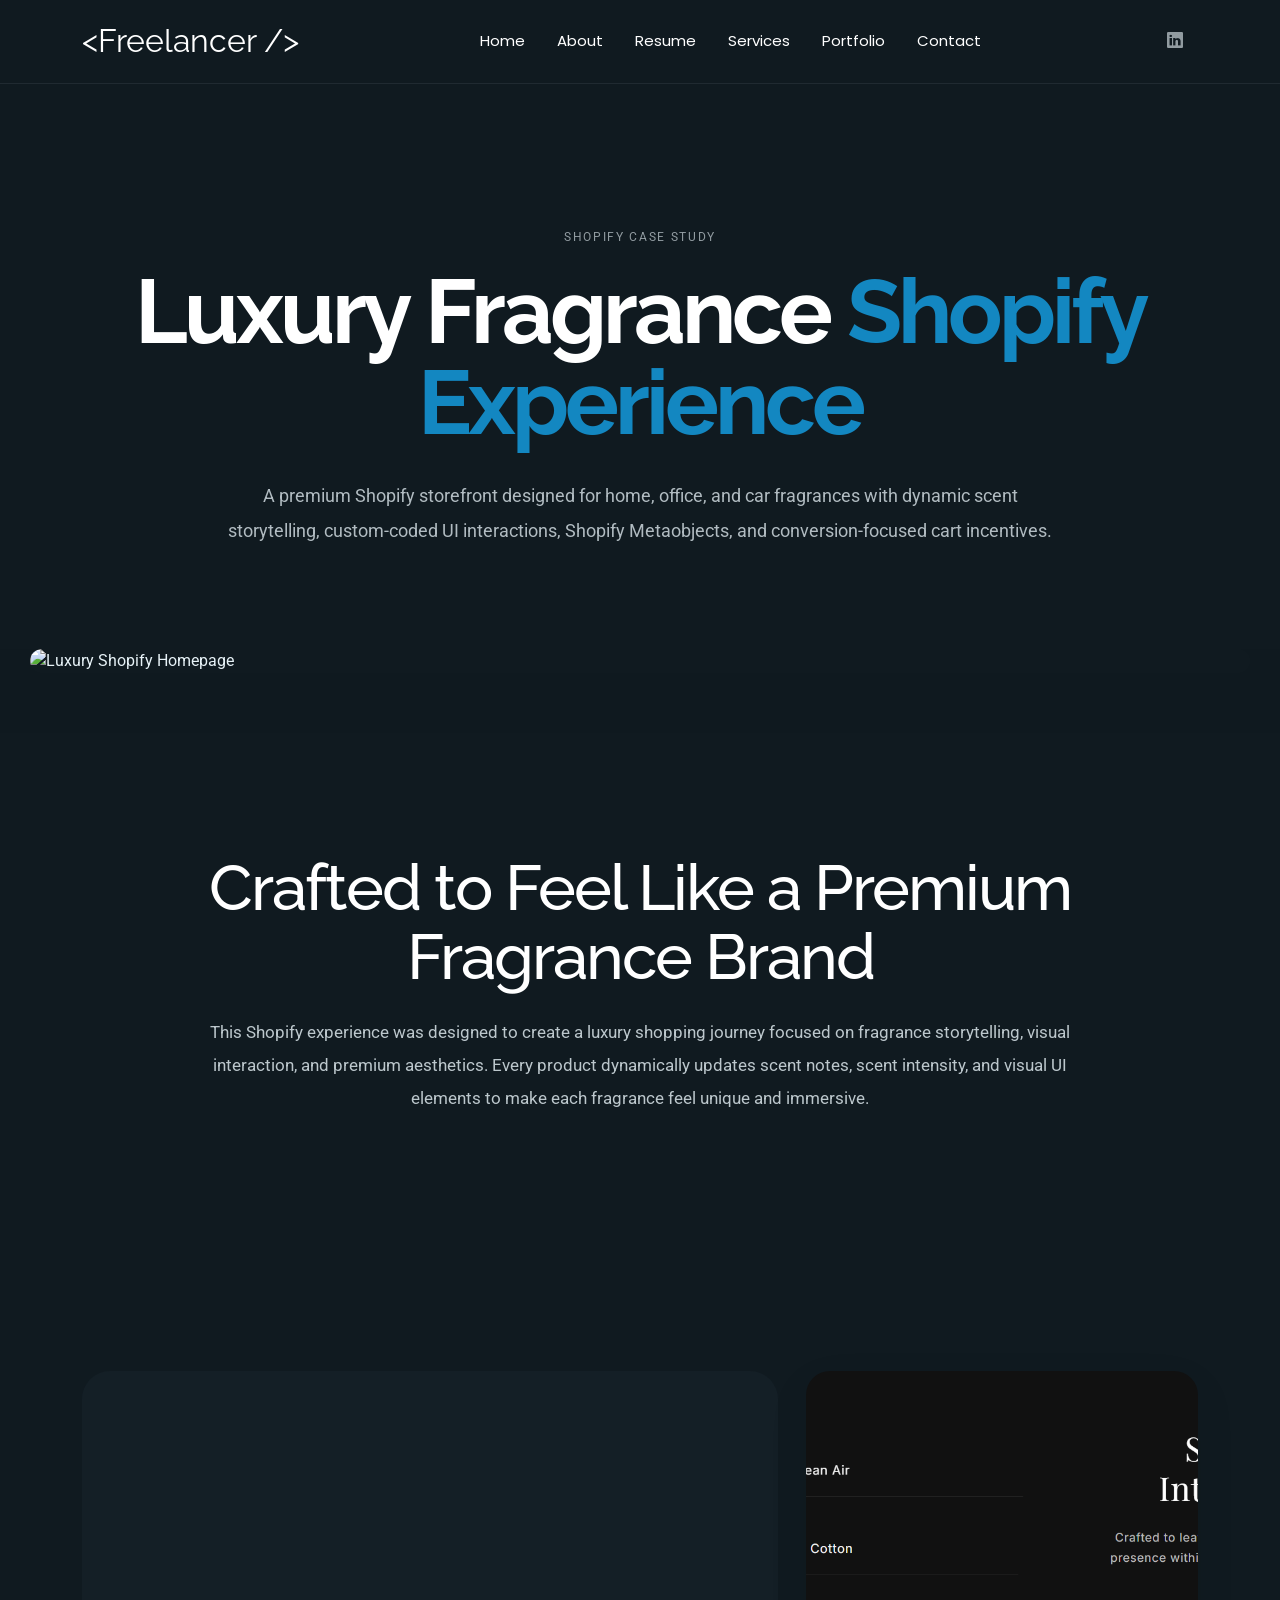
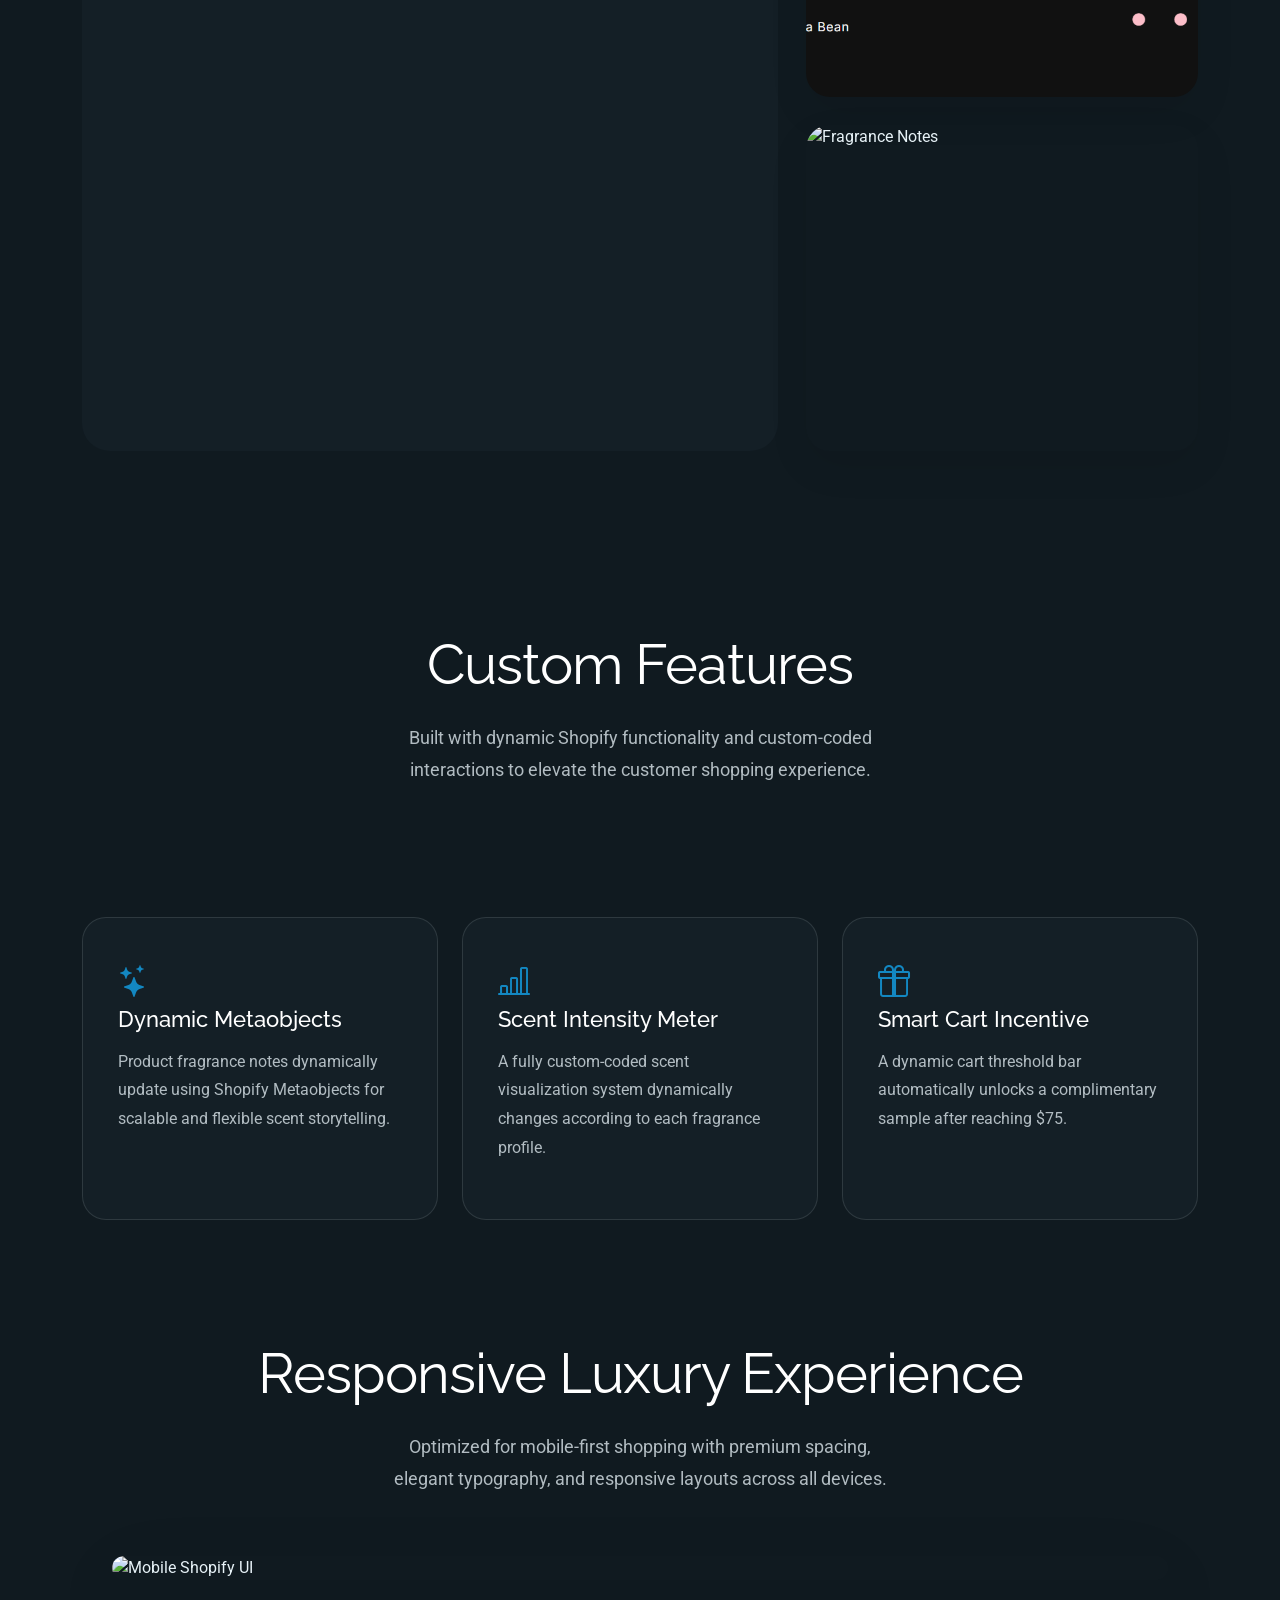
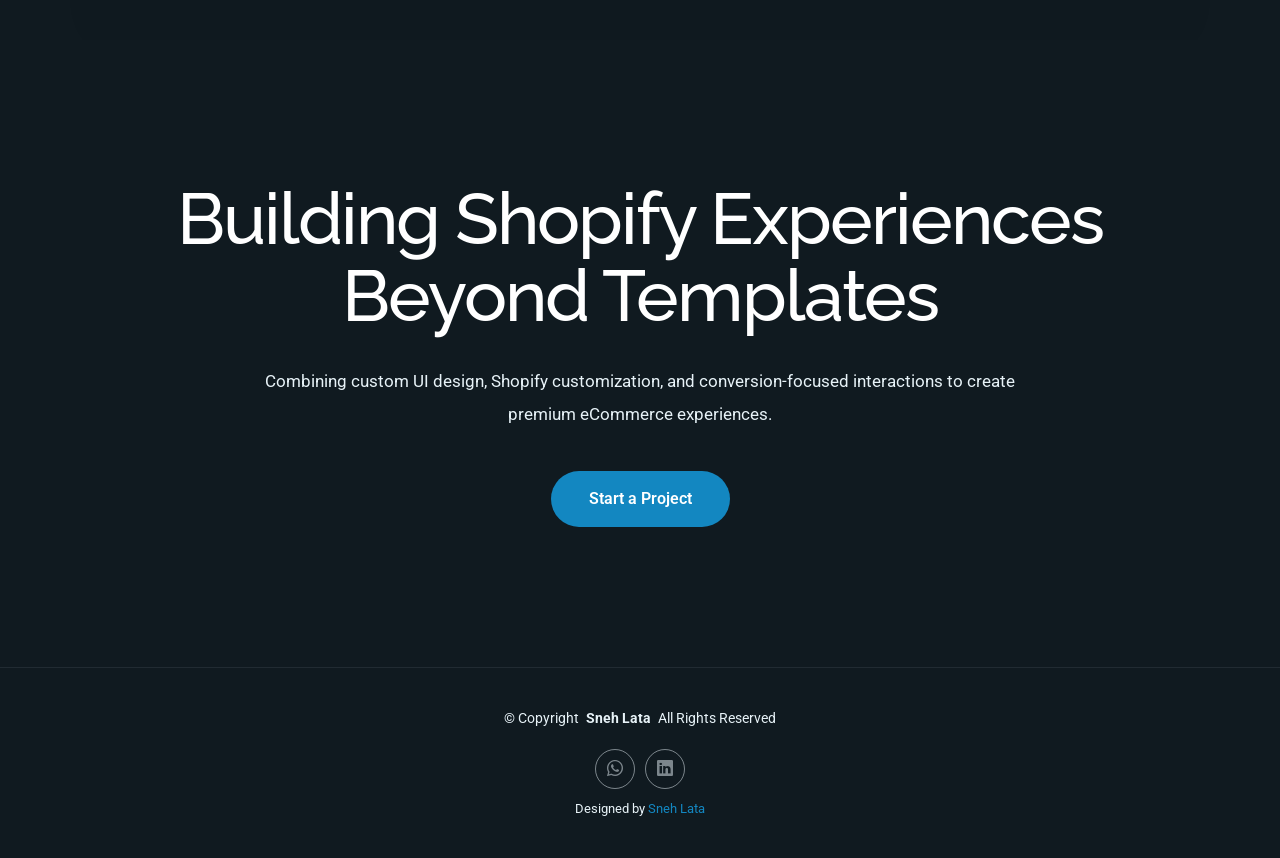
==== commit bffc7f66: "Update air-freshener-shopify.html" ====
--- a/air-freshener-shopify.html
+++ b/air-freshener-shopify.html
@@ -155,7 +155,8 @@
           <img src="assets/img/portfolio/Screenshot 2026-05-10 163013.png" alt="Scent Meter"
             data-aos="fade-left" data-aos-delay="150">
 
-       
+          <img src="assets/img/airfreshner/fragrance-notes.jpg" alt="Fragrance Notes"
+            data-aos="fade-left" data-aos-delay="250">
 
         </div>
 
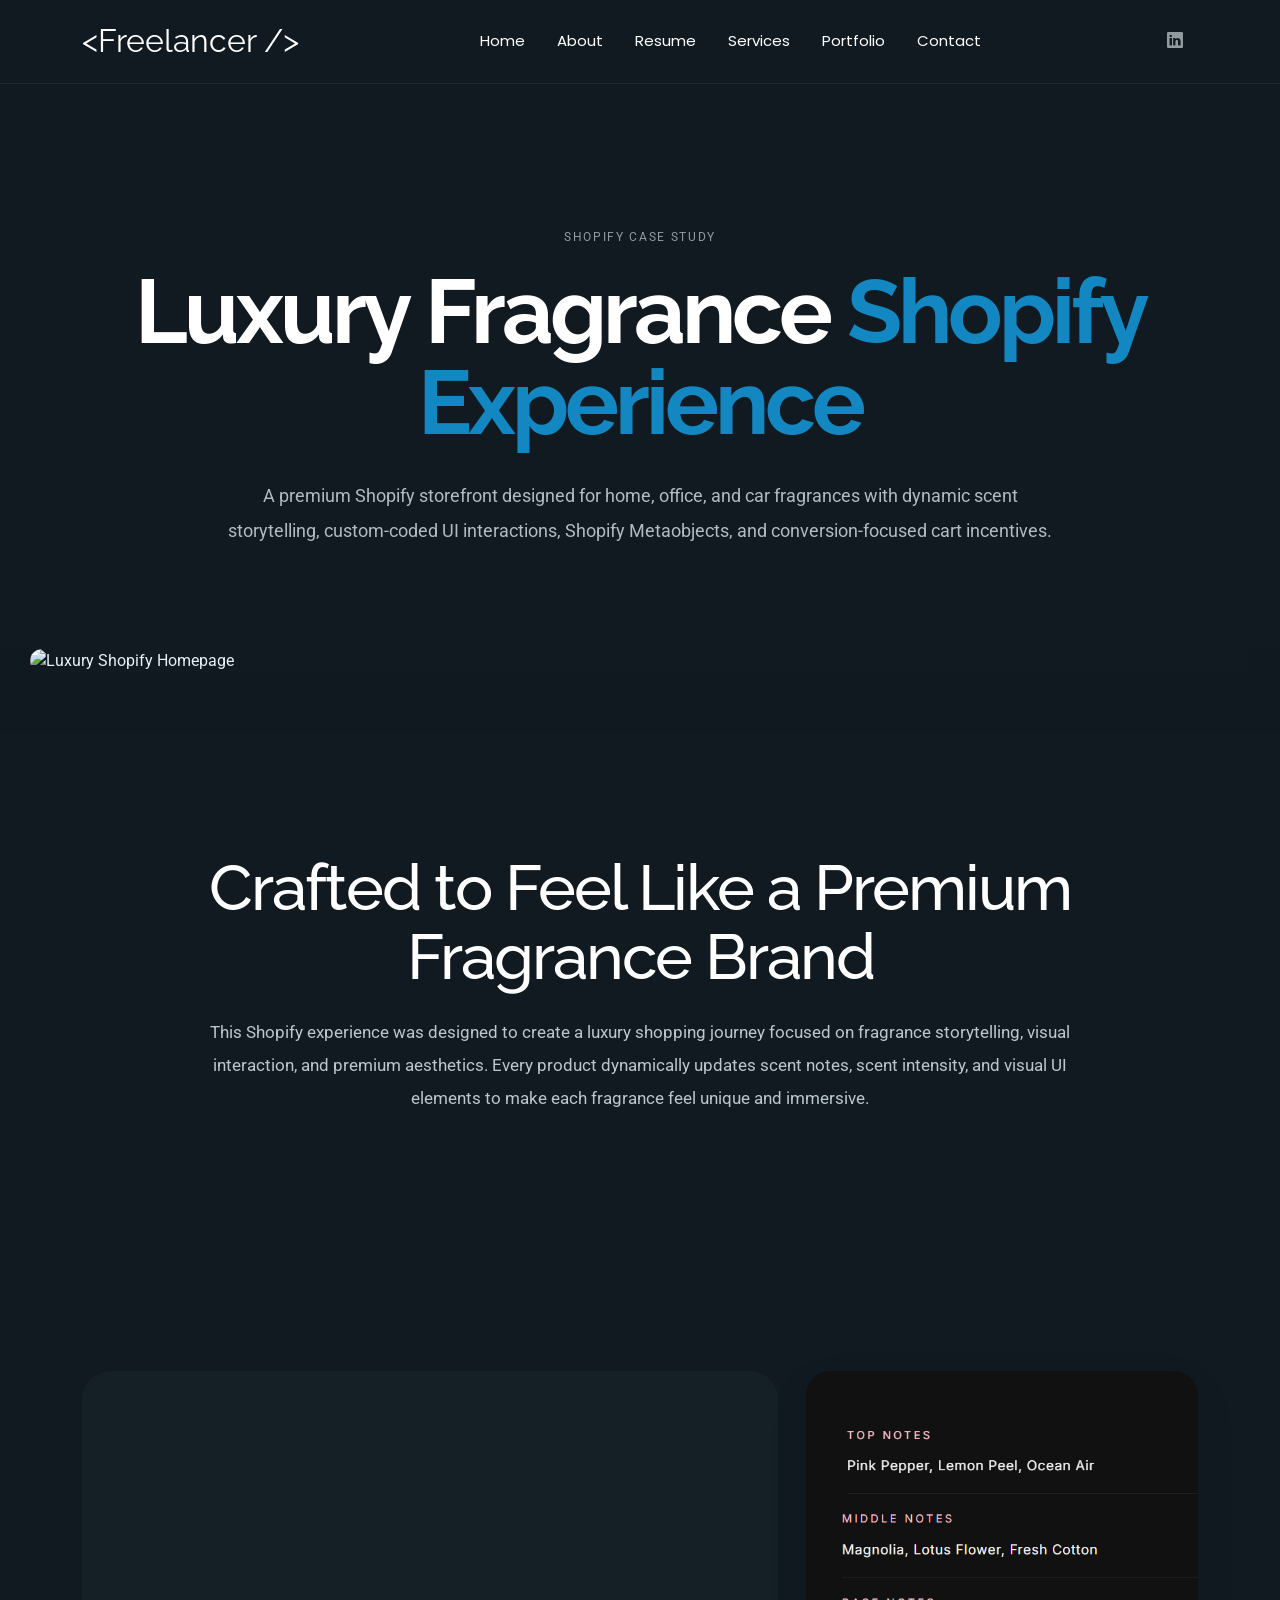
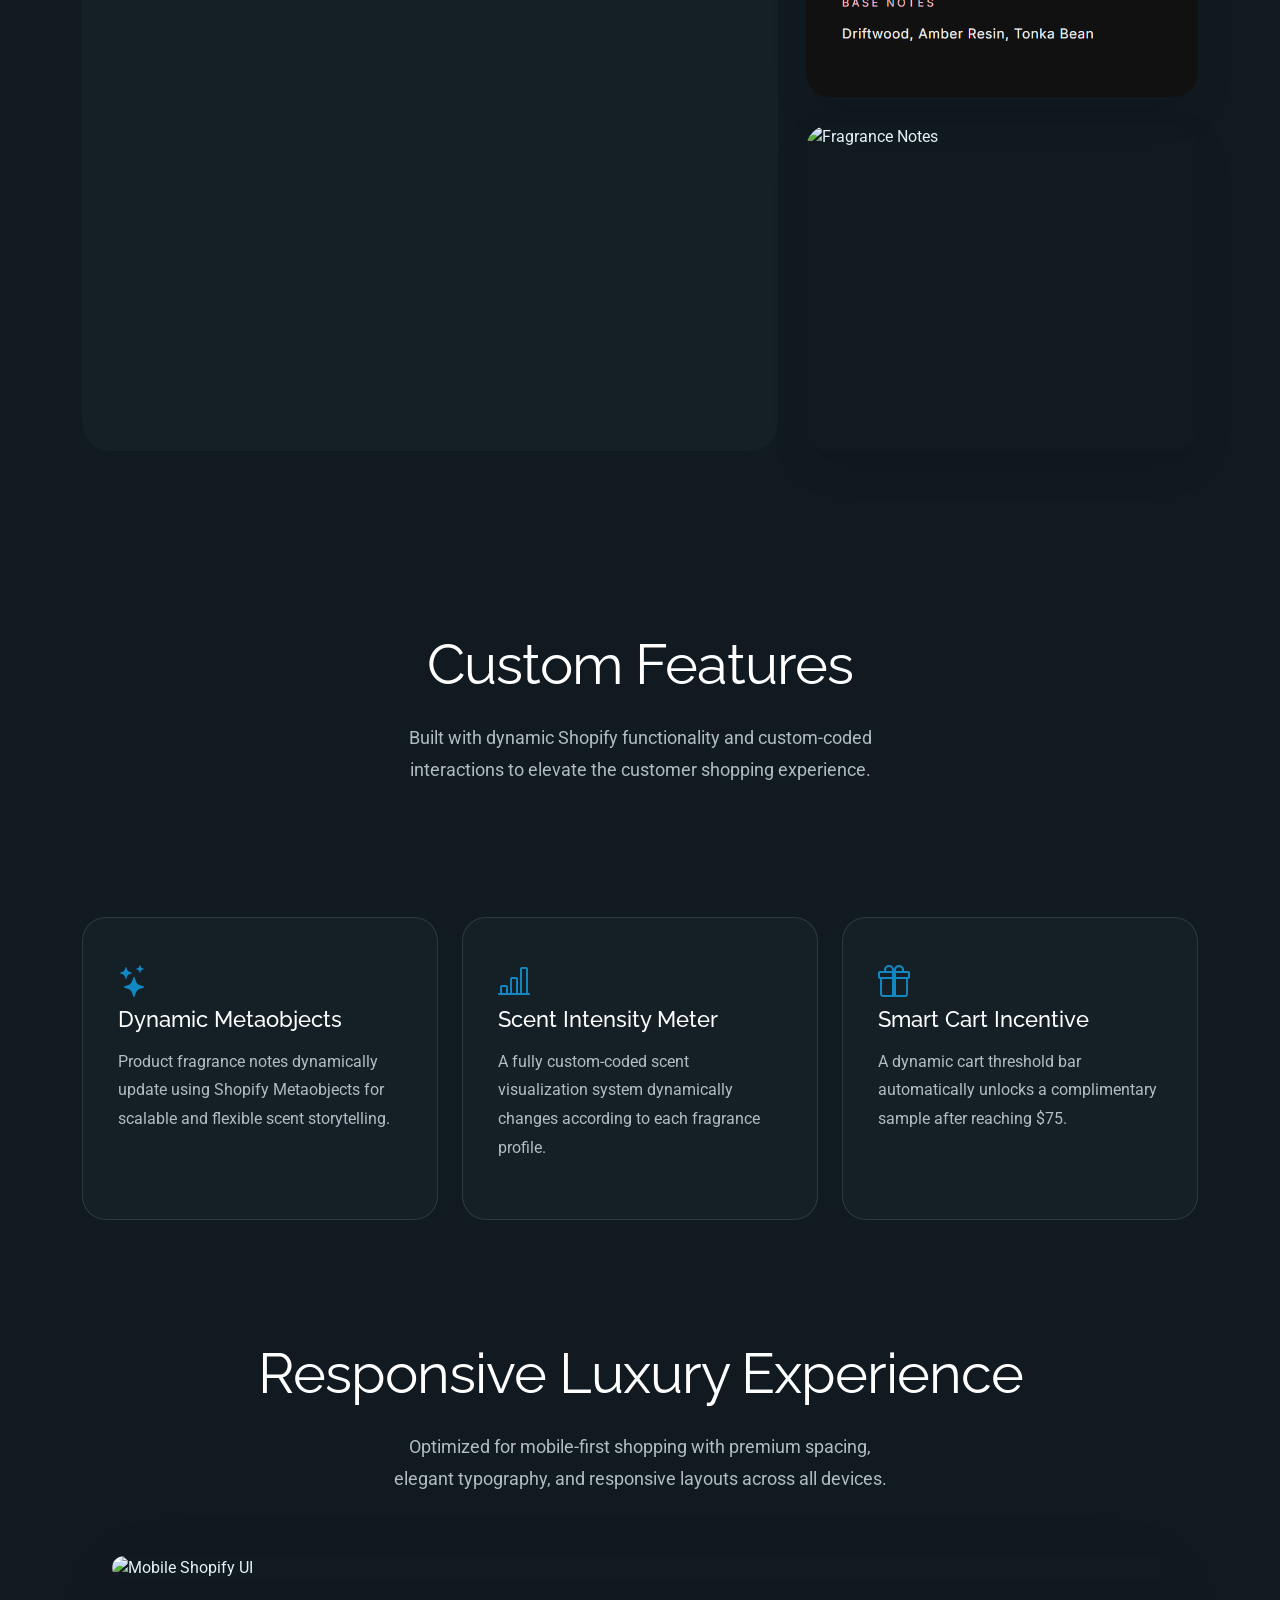
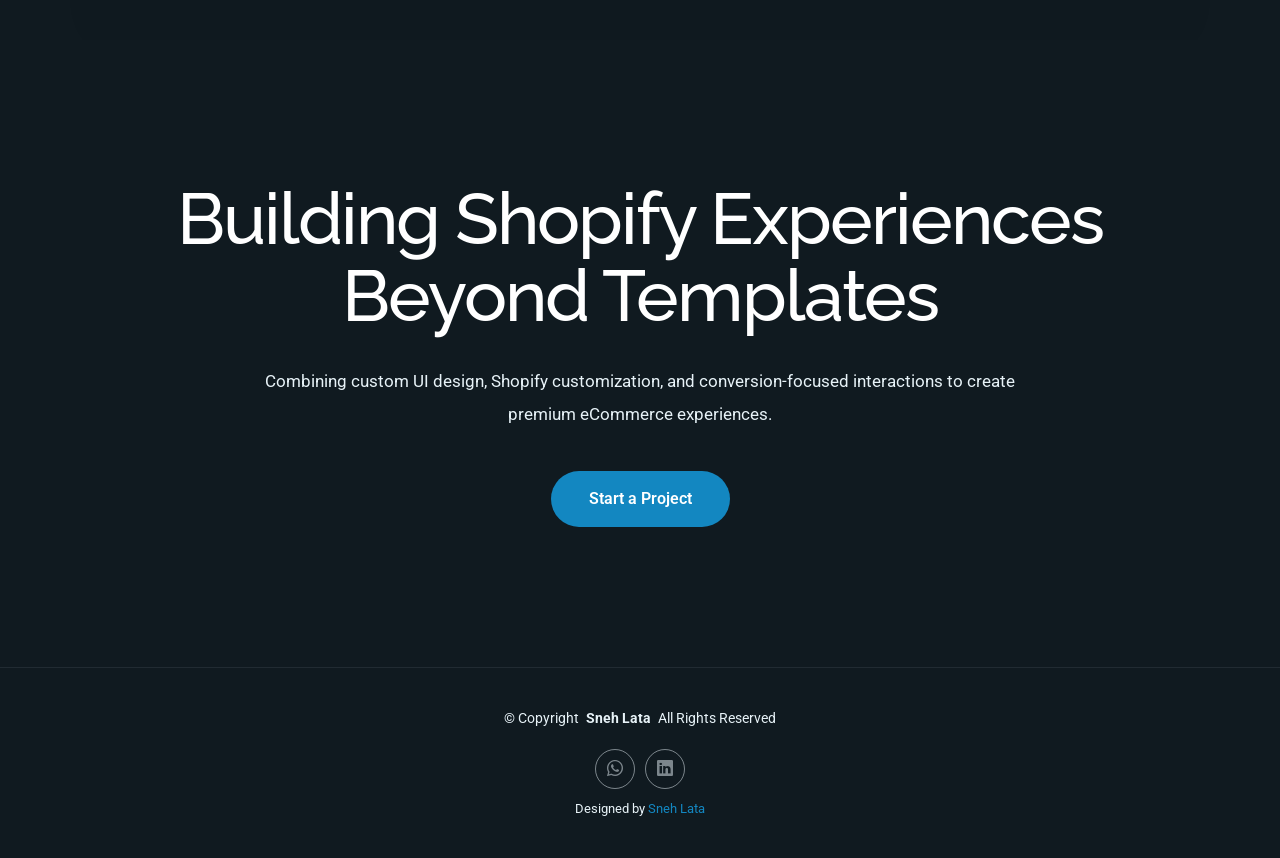
==== commit 287e4b95: "Update air-freshener-shopify.html" ====
--- a/air-freshener-shopify.html
+++ b/air-freshener-shopify.html
@@ -152,7 +152,7 @@
 
         <div class="side-images">
 
-          <img src="assets/img/portfolio/Screenshot 2026-05-10 163013.png" alt="Scent Meter"
+          <img src="assets/img/portfolio/notes.png" alt="Scent Meter"
             data-aos="fade-left" data-aos-delay="150">
 
           <img src="assets/img/airfreshner/fragrance-notes.jpg" alt="Fragrance Notes"
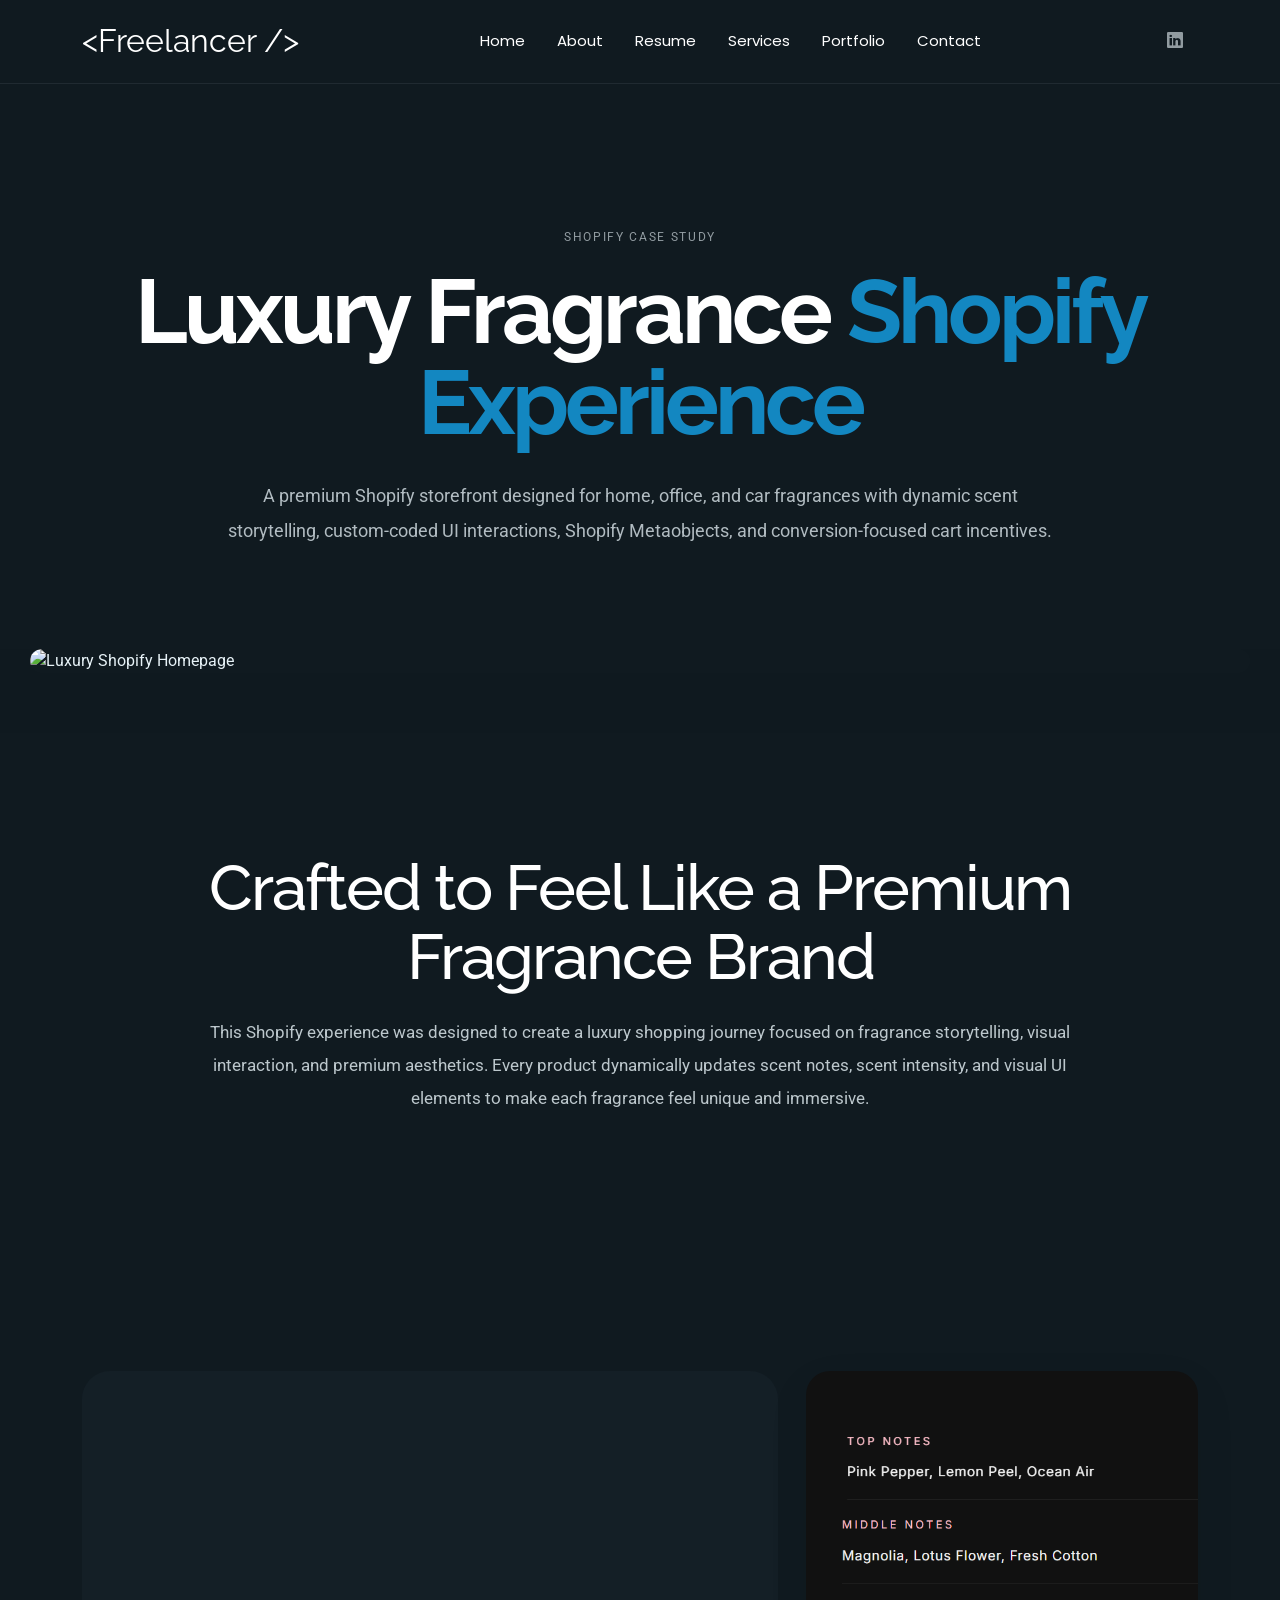
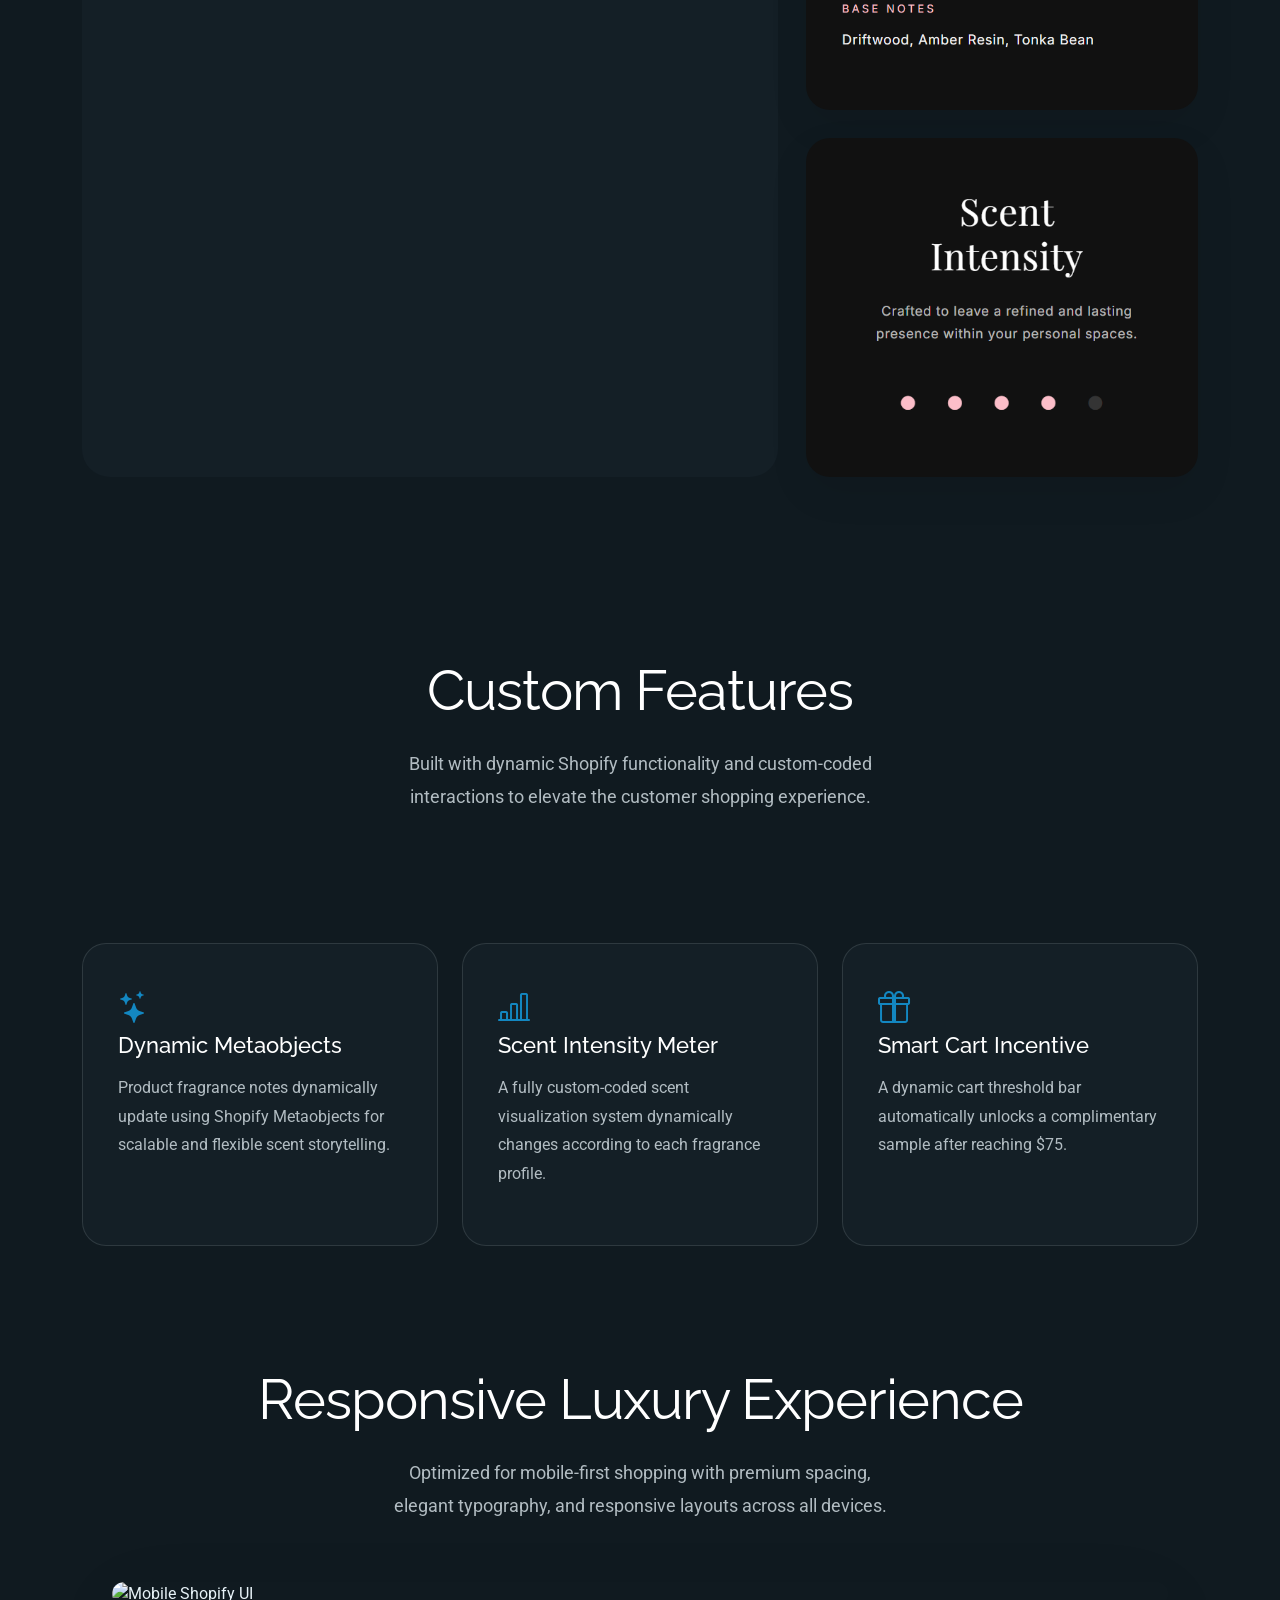
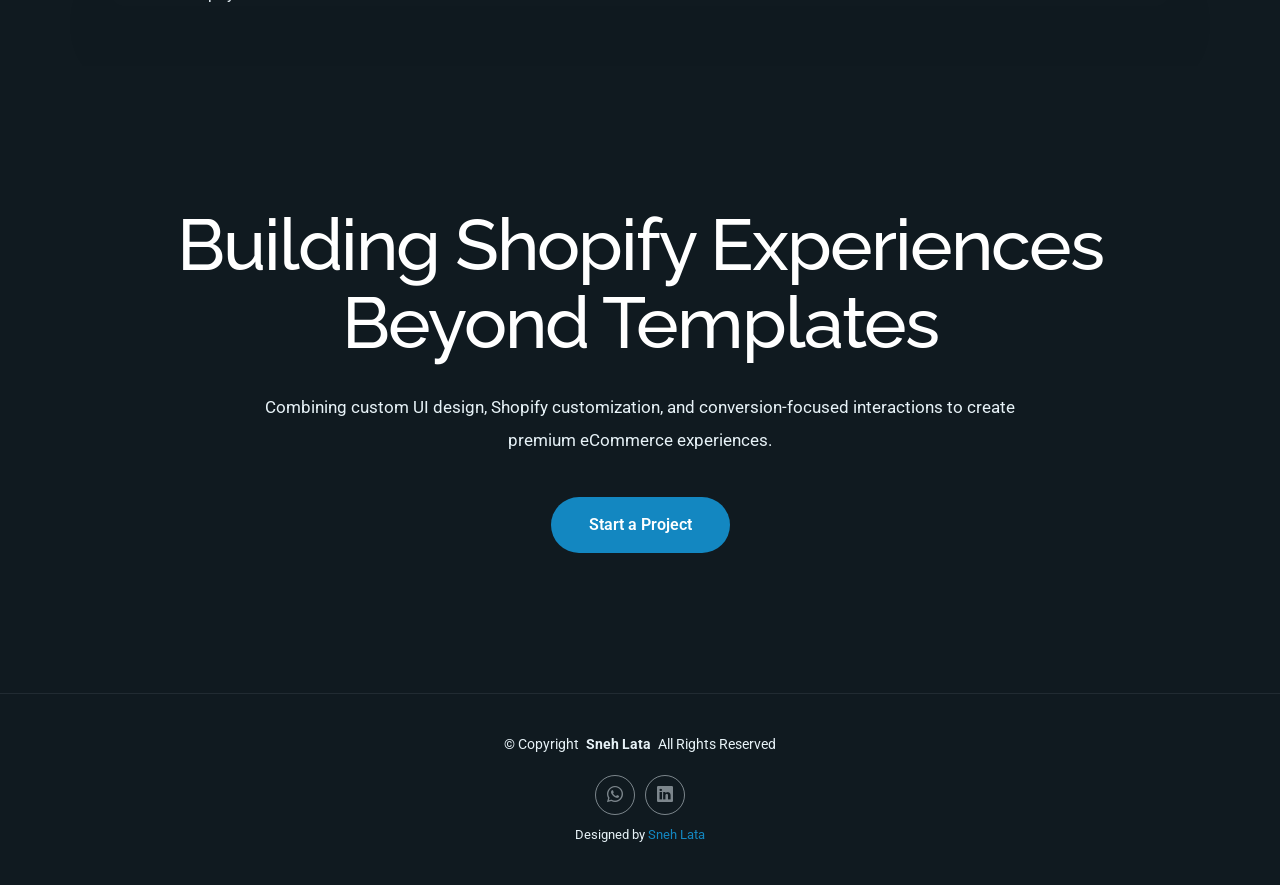
==== commit f3f4d53e: "Update air-freshener-shopify.html" ====
--- a/air-freshener-shopify.html
+++ b/air-freshener-shopify.html
@@ -155,7 +155,8 @@
           <img src="assets/img/portfolio/notes.png" alt="Scent Meter"
             data-aos="fade-left" data-aos-delay="150">
 
-          <img src="assets/img/airfreshner/fragrance-notes.jpg" alt="Fragrance Notes"
+          <img src="assets/img/portfolio/scent.png
+" alt="Fragrance Notes"
             data-aos="fade-left" data-aos-delay="250">
 
         </div>
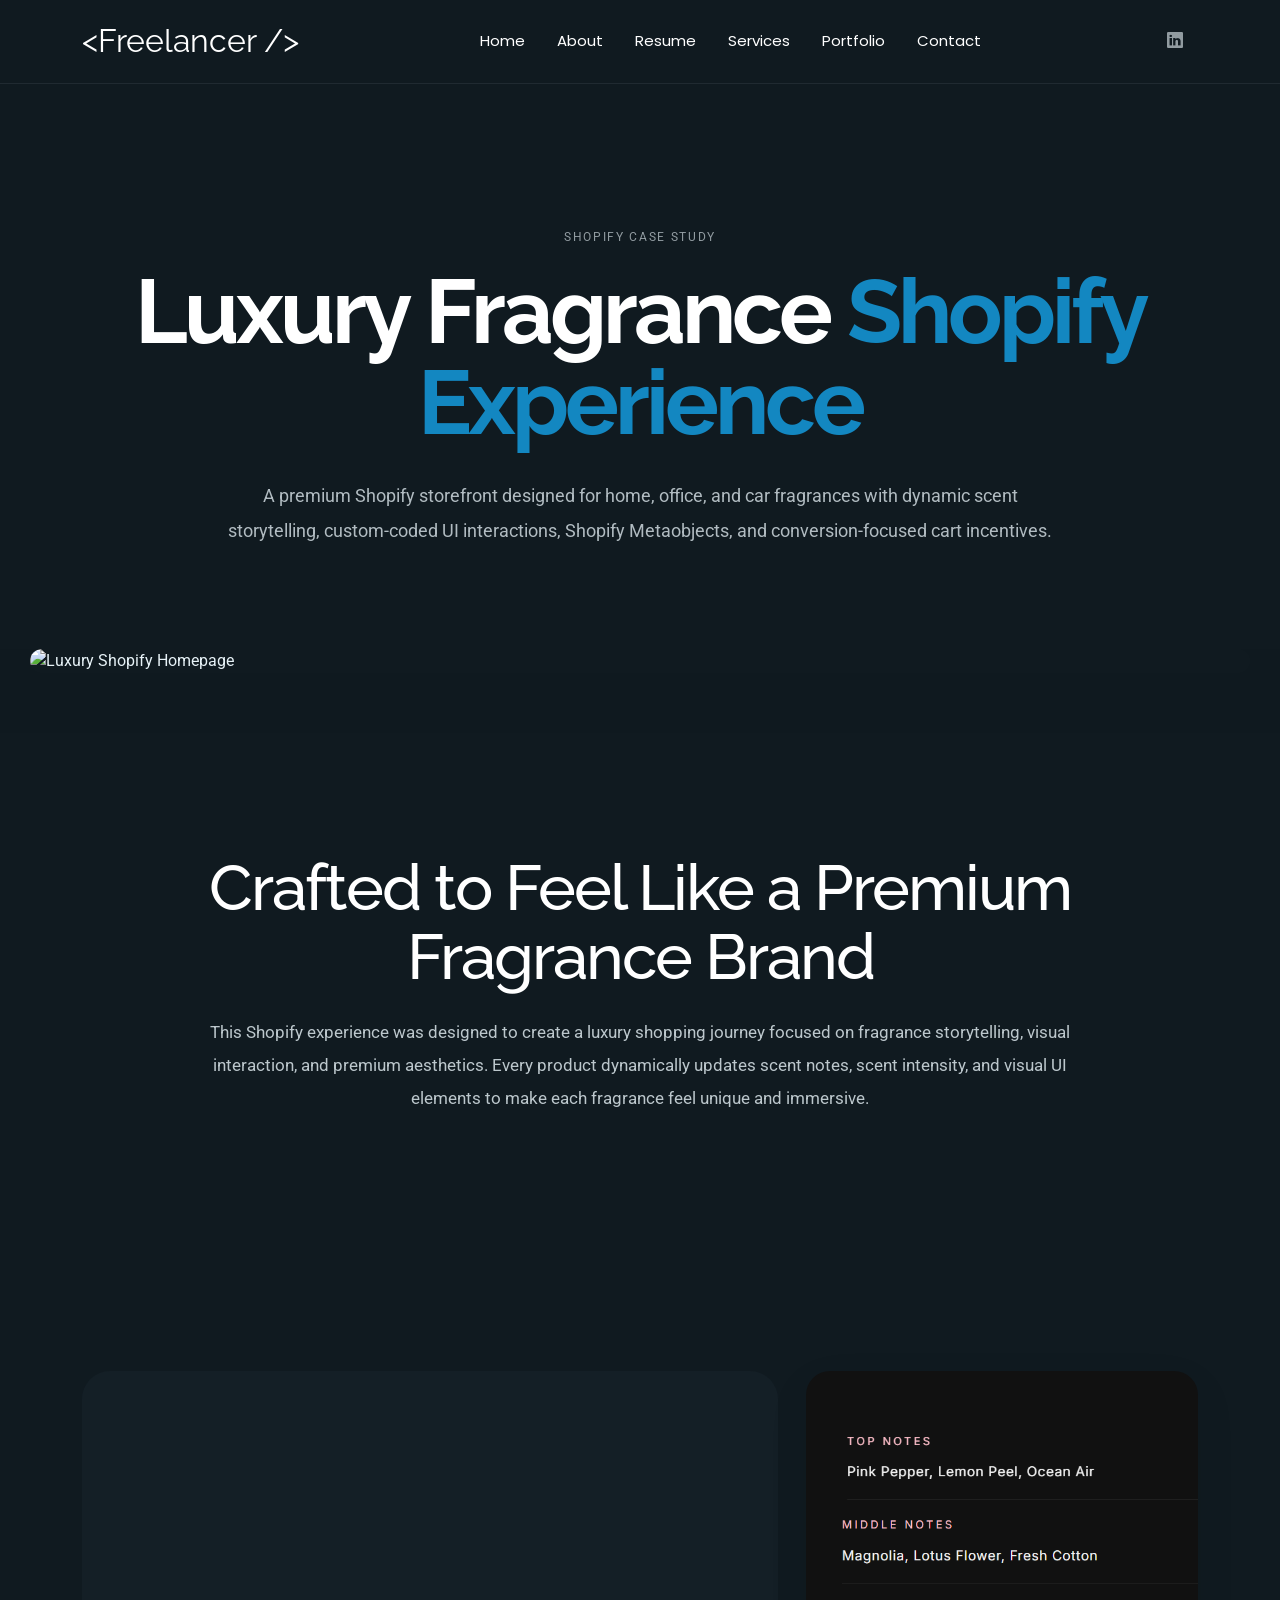
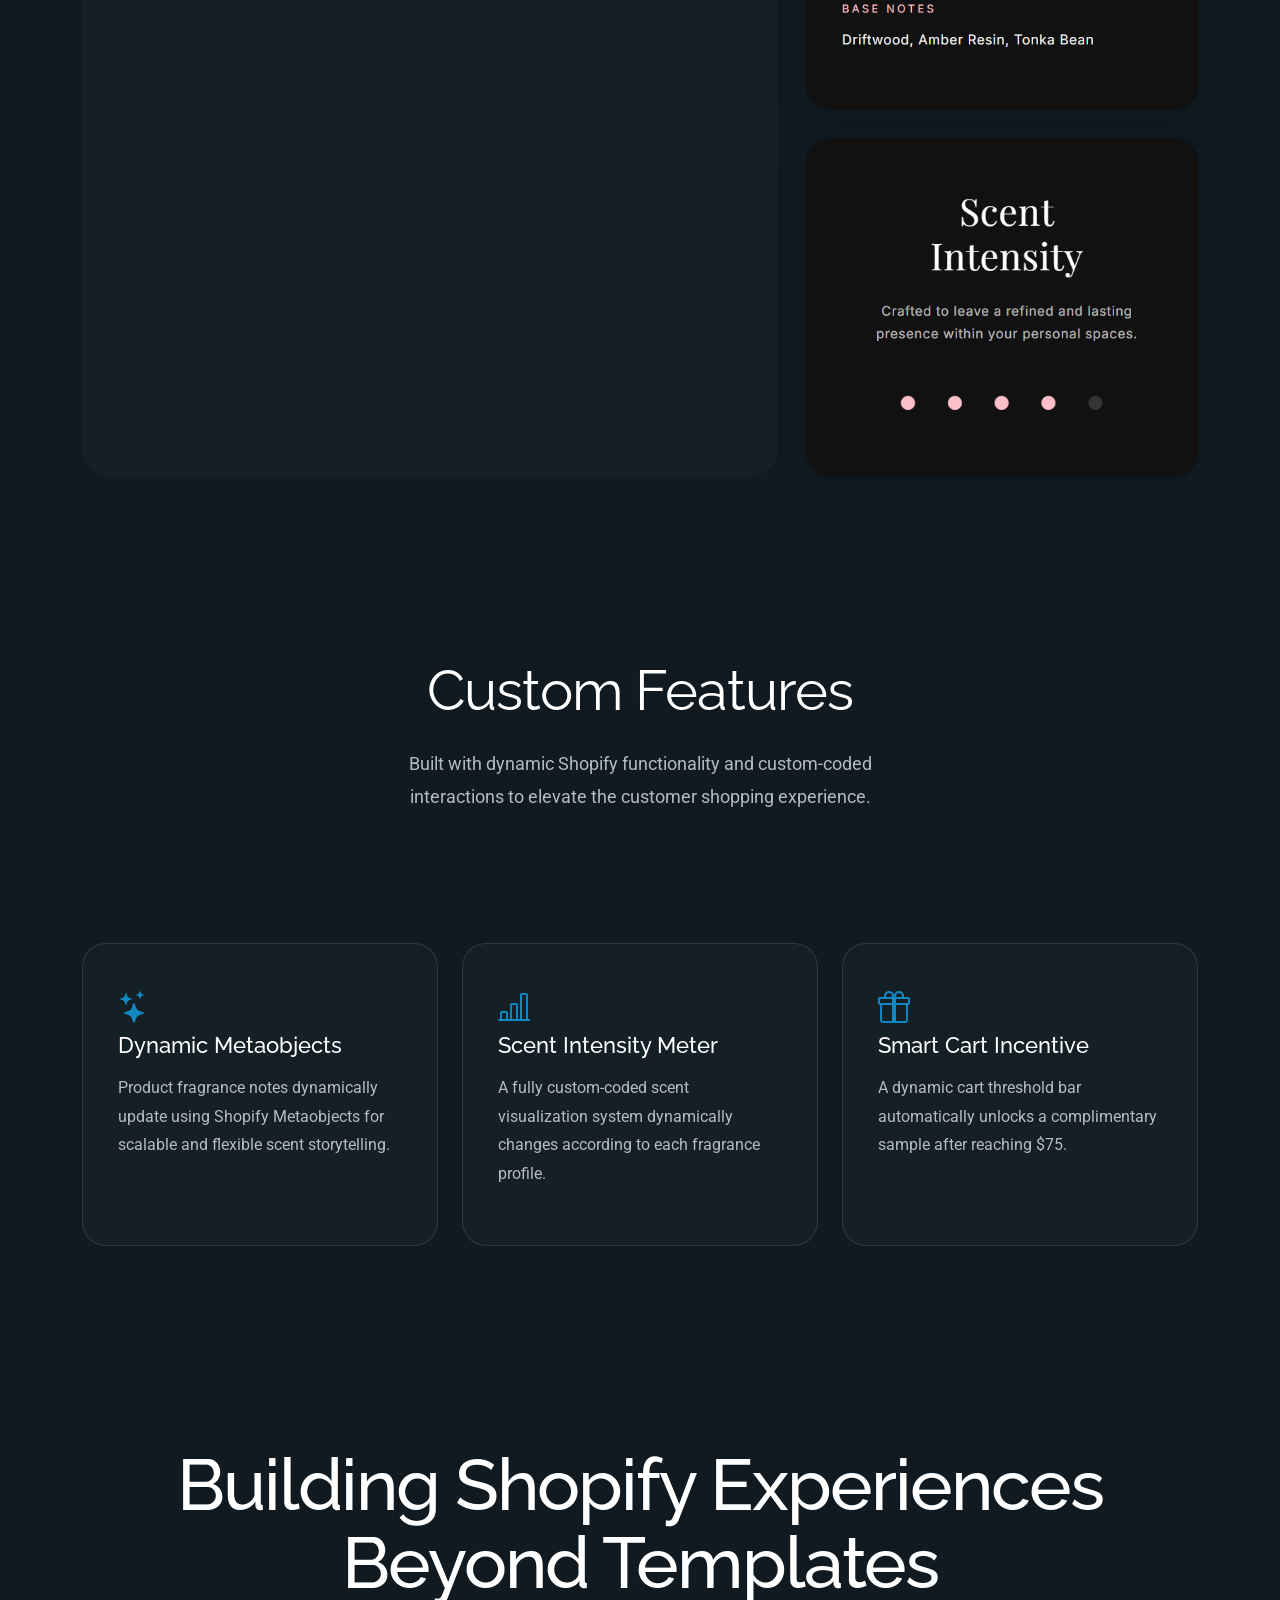
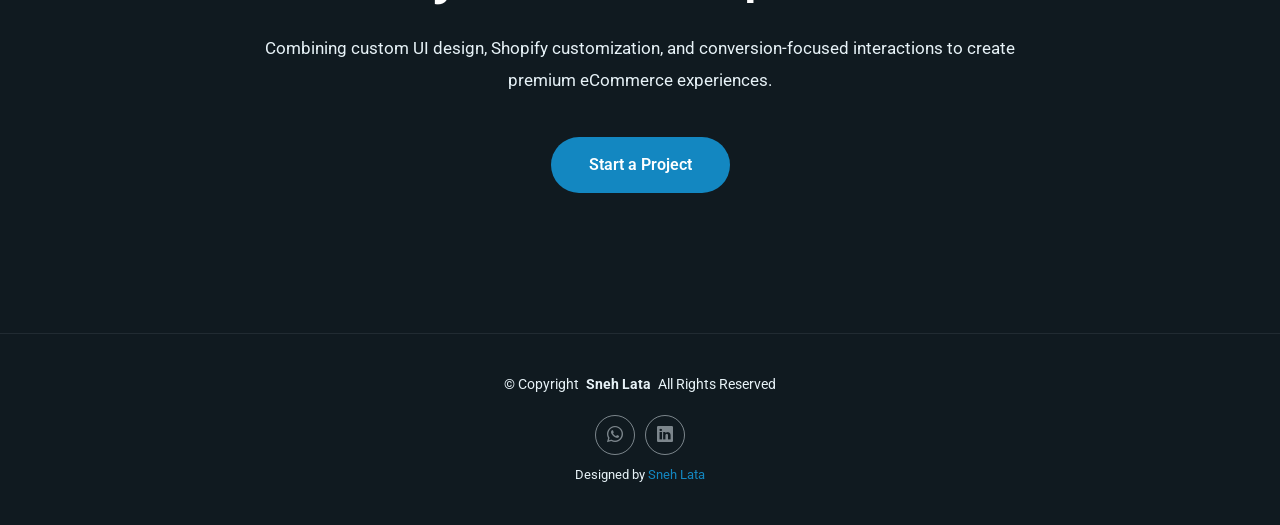
==== commit 692e030d: "Update air-freshener-shopify.html" ====
--- a/air-freshener-shopify.html
+++ b/air-freshener-shopify.html
@@ -142,7 +142,7 @@
 
           <video autoplay muted loop playsinline>
 
-            <source src="assets/img/airfreshner/cart-threshold.mp4" type="video/mp4">
+            <source src="assets/img/portfolio/Video Project 3.mp4" type="video/mp4">
 
           </video>
 
@@ -238,33 +238,9 @@
 
   </section>
 
-  <!-- MOBILE SHOWCASE -->
-  <section class="section">
-
-    <div class="container">
-
-      <div class="section-title" data-aos="fade-up">
-
-        <h2>
-          Responsive Luxury Experience
-        </h2>
-
-        <p>
-          Optimized for mobile-first shopping with premium spacing,
-          elegant typography, and responsive layouts across all devices.
-        </p>
-
-      </div>
-
-      <div class="showcase-image-wrapper" data-aos="zoom-in">
-
-        <img src="assets/img/airfreshner/mobile-view.jpg" alt="Mobile Shopify UI">
-
-      </div>
-
-    </div>
-
-  </section>
+
+
+
 
   <!-- CTA -->
   <section class="case-cta section">
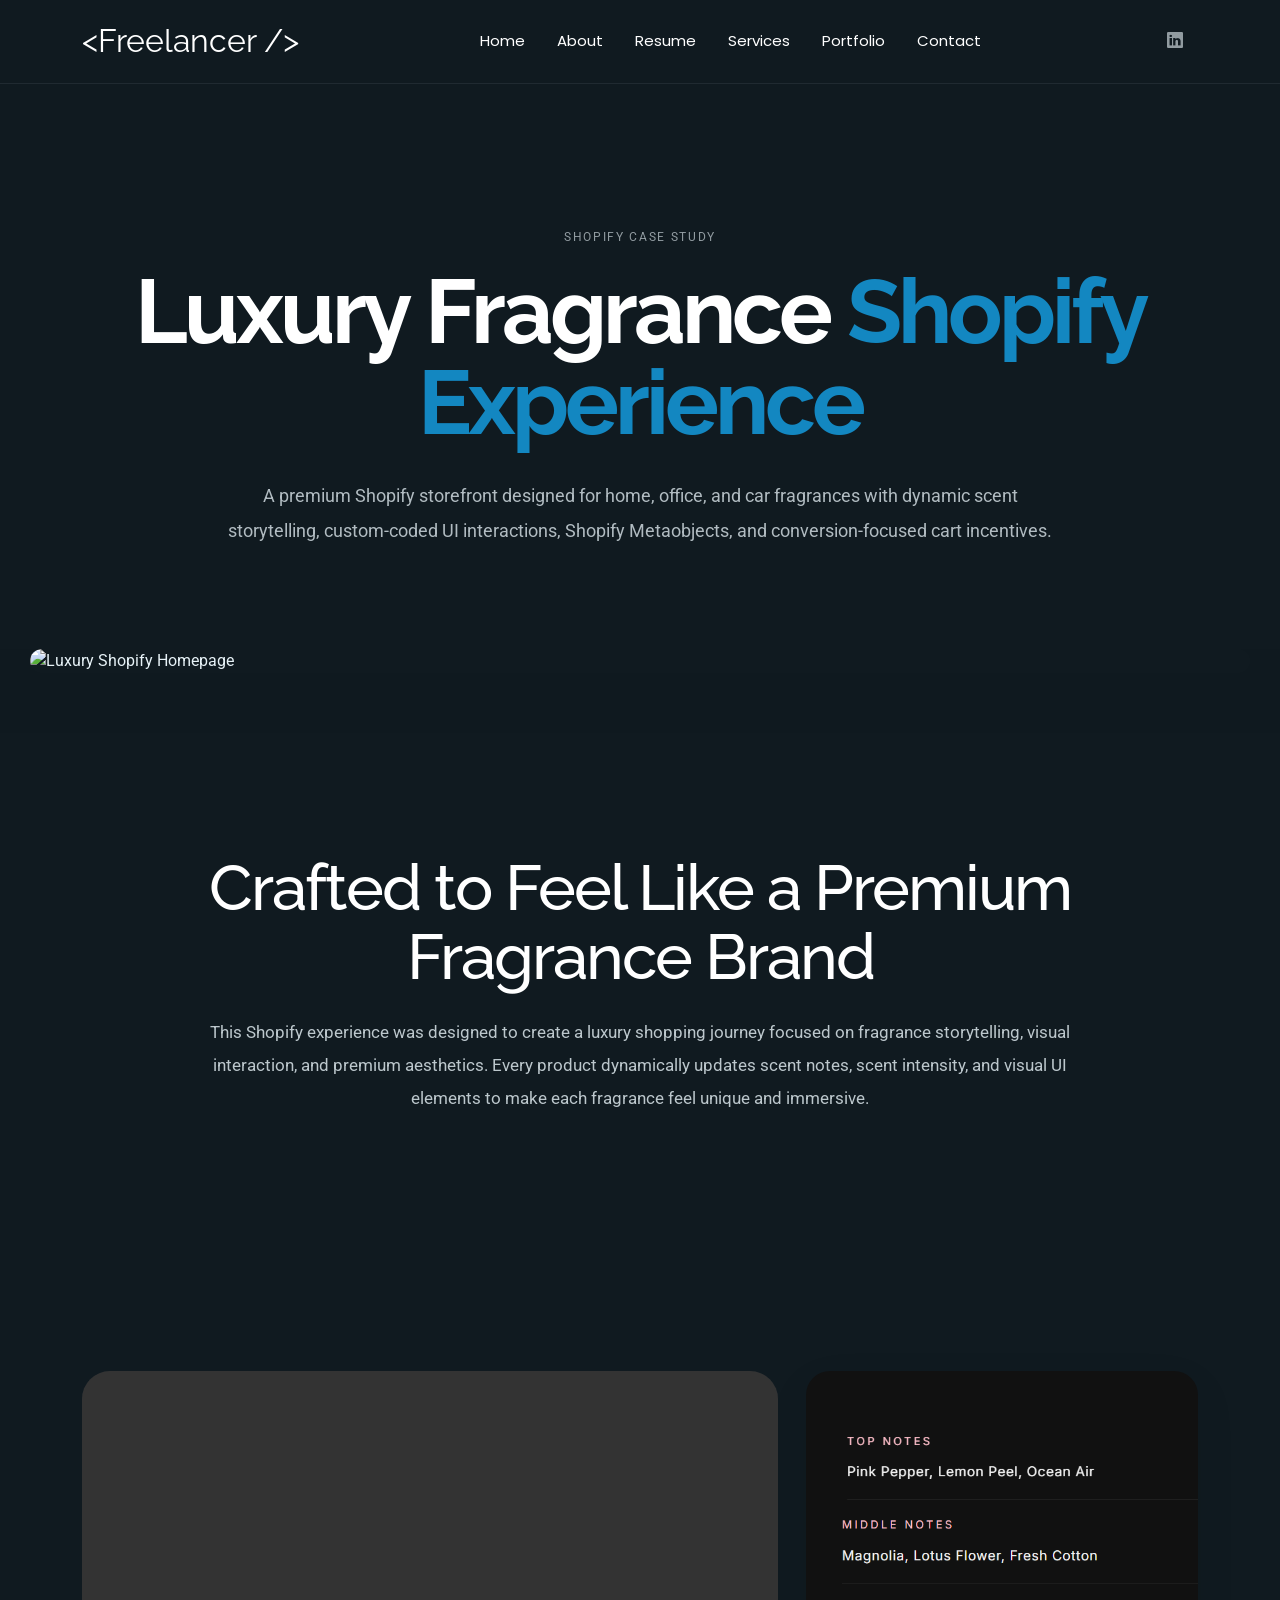
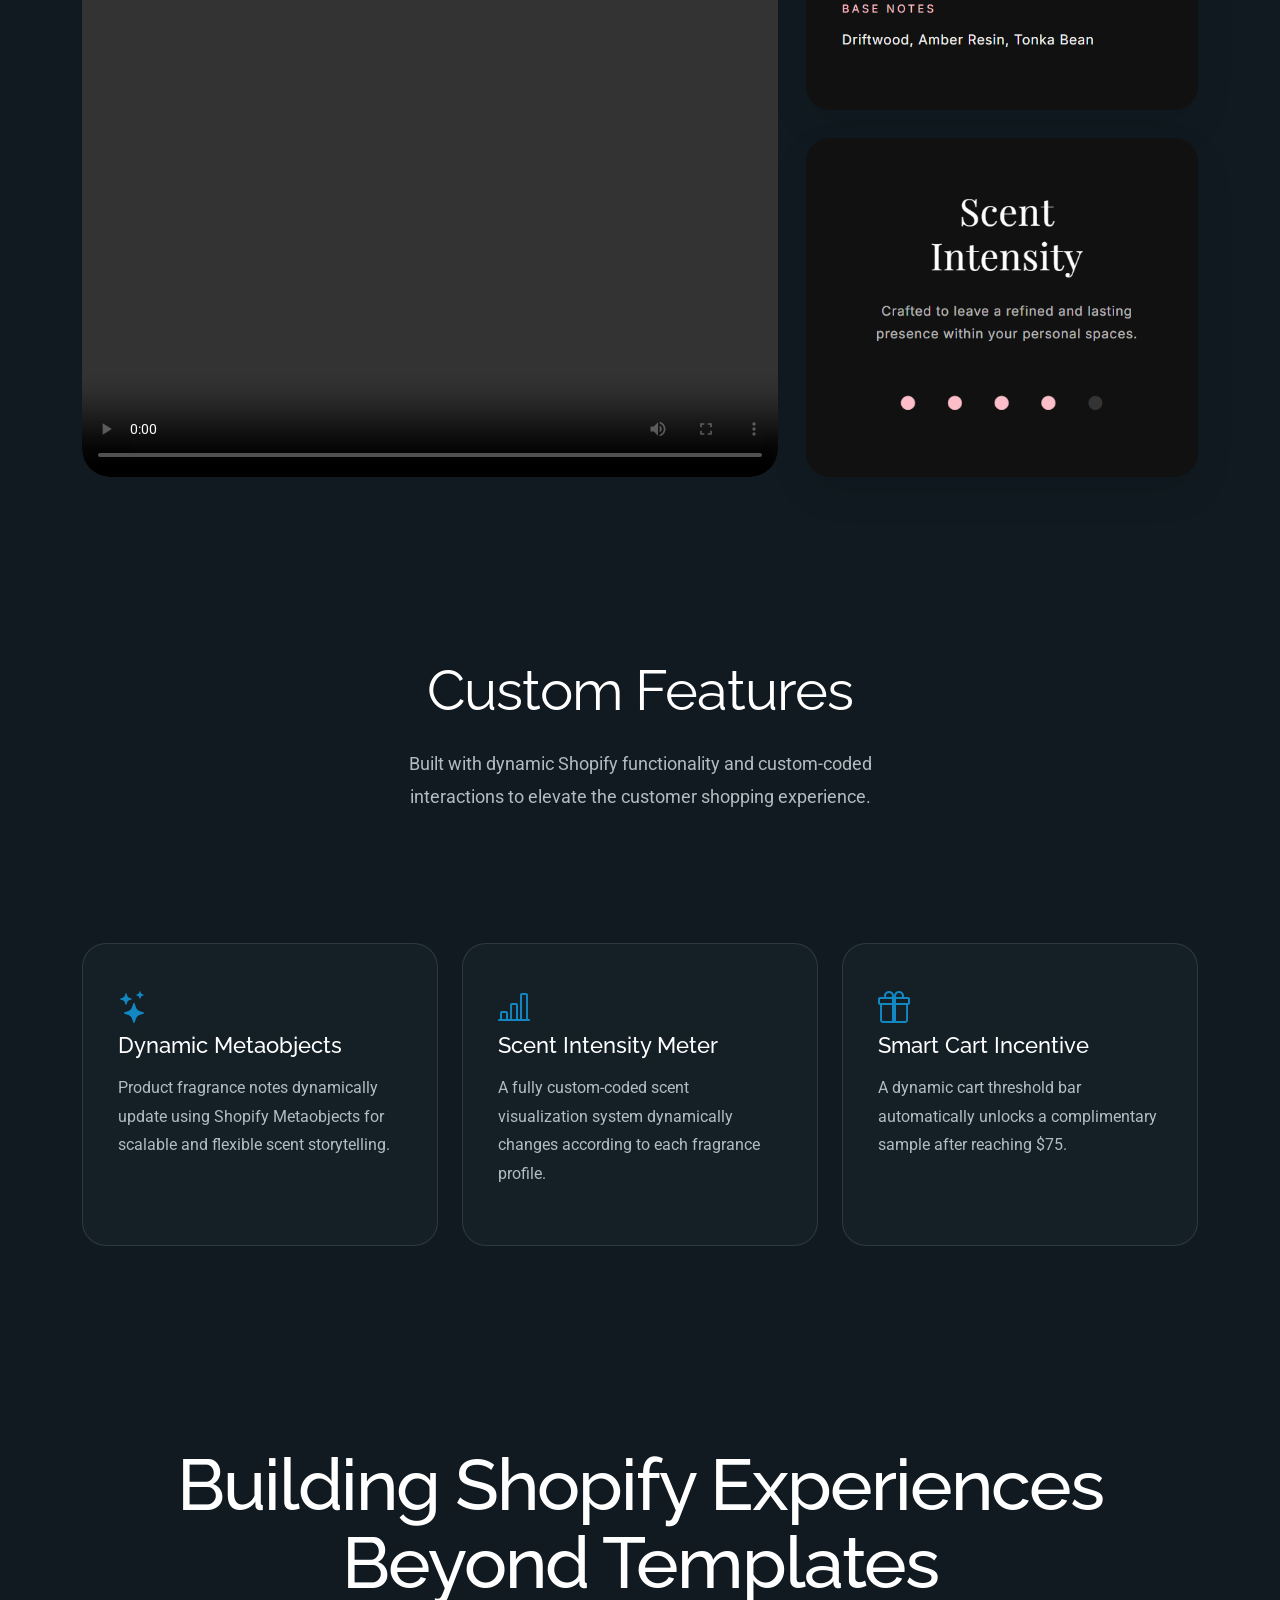
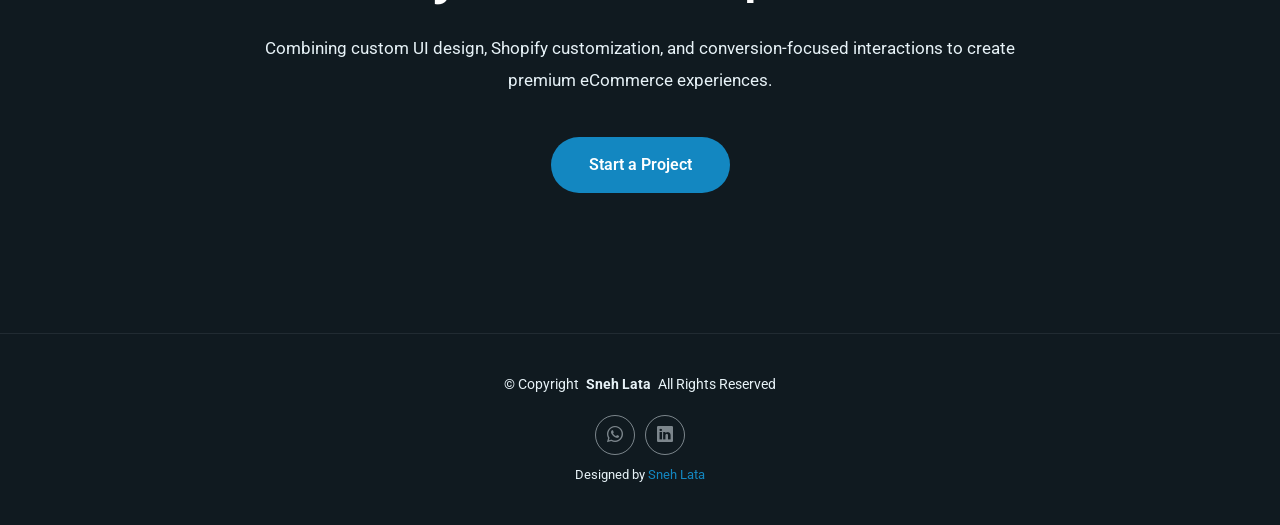
==== commit b5608d34: "Update air-freshener-shopify.html" ====
--- a/air-freshener-shopify.html
+++ b/air-freshener-shopify.html
@@ -138,15 +138,13 @@
 
         <!-- VIDEO -->
 
-        <div class="video-box" data-aos="fade-right">
-
-          <video autoplay muted loop playsinline>
-
-            <source src="assets/img/portfolio/Video Project 3.mp4" type="video/mp4">
-
-          </video>
-
-        </div>
+      <div class="video-box" data-aos="fade-right">
+
+  <video controls playsinline>
+    <source src="assets/img/portfolio/Video Project 3.mp4" type="video/mp4">
+  </video>
+
+</div>
 
         <!-- STACKED IMAGES -->
 
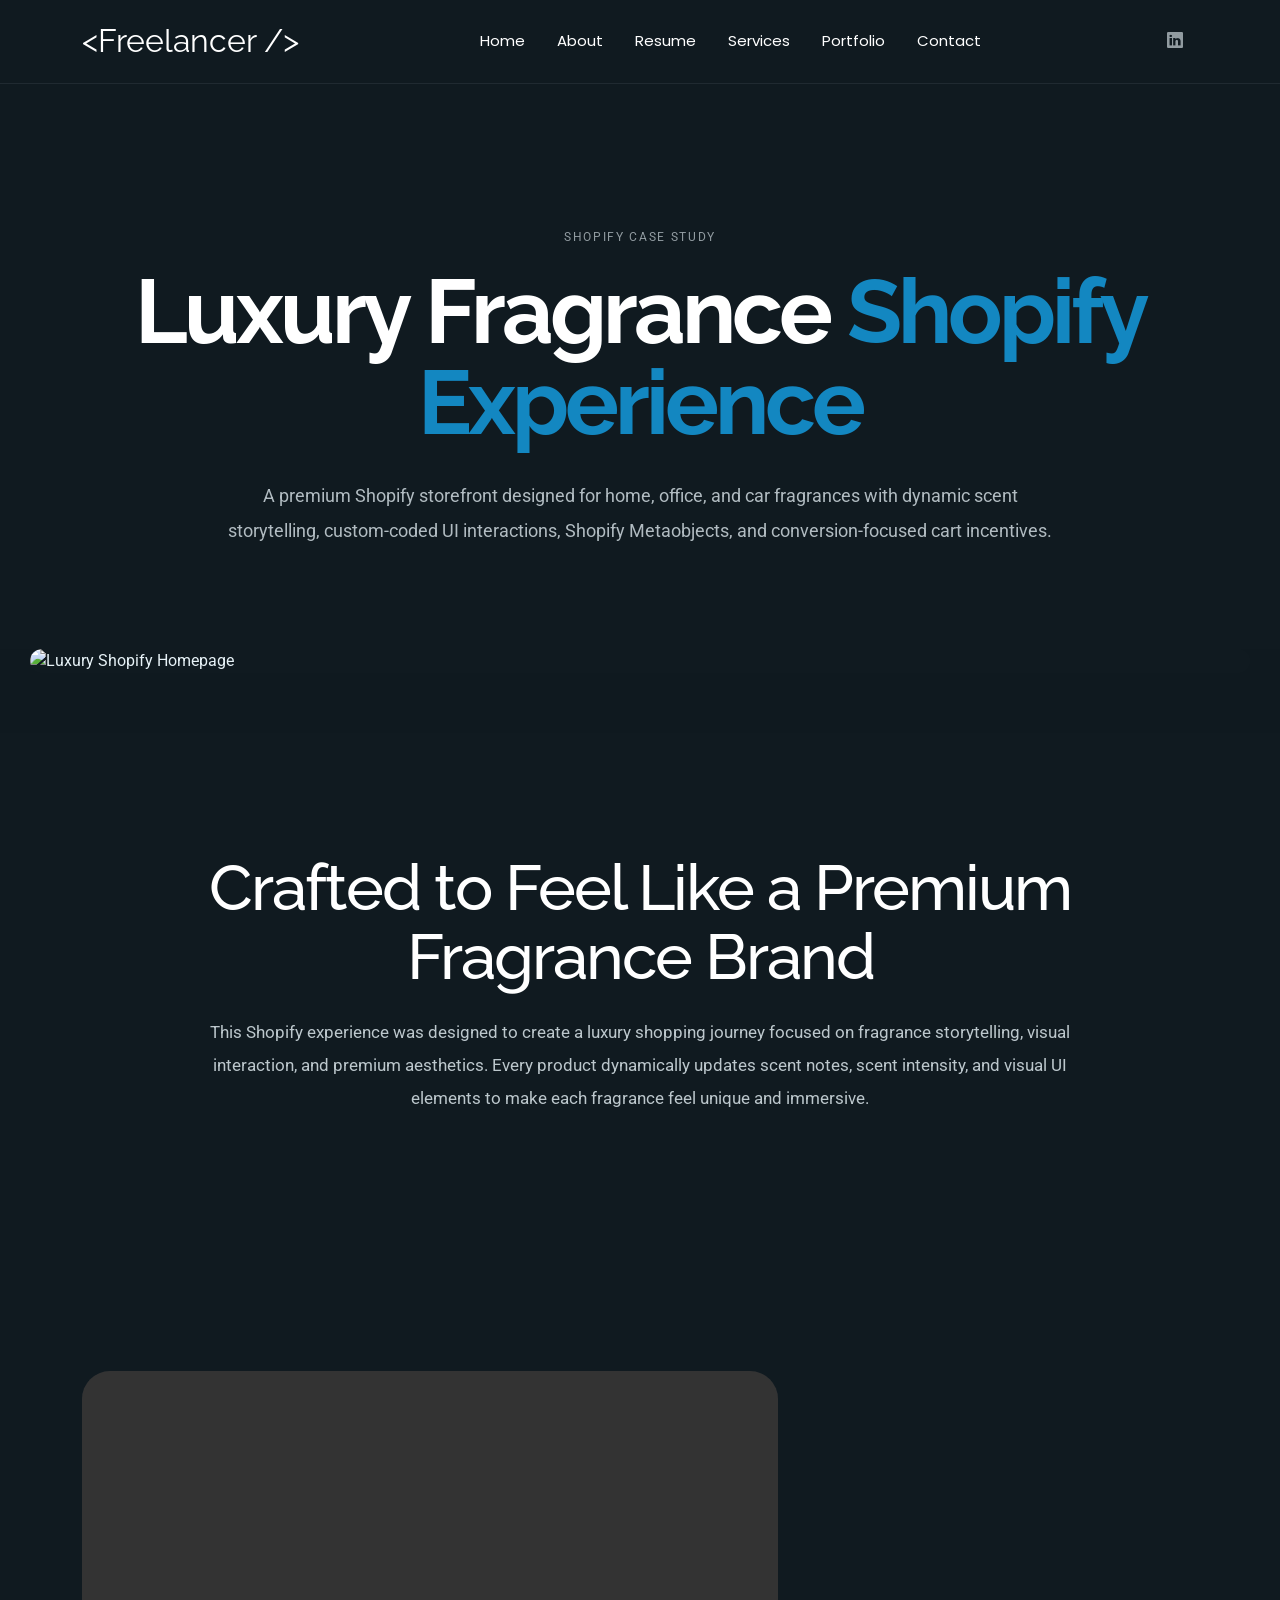
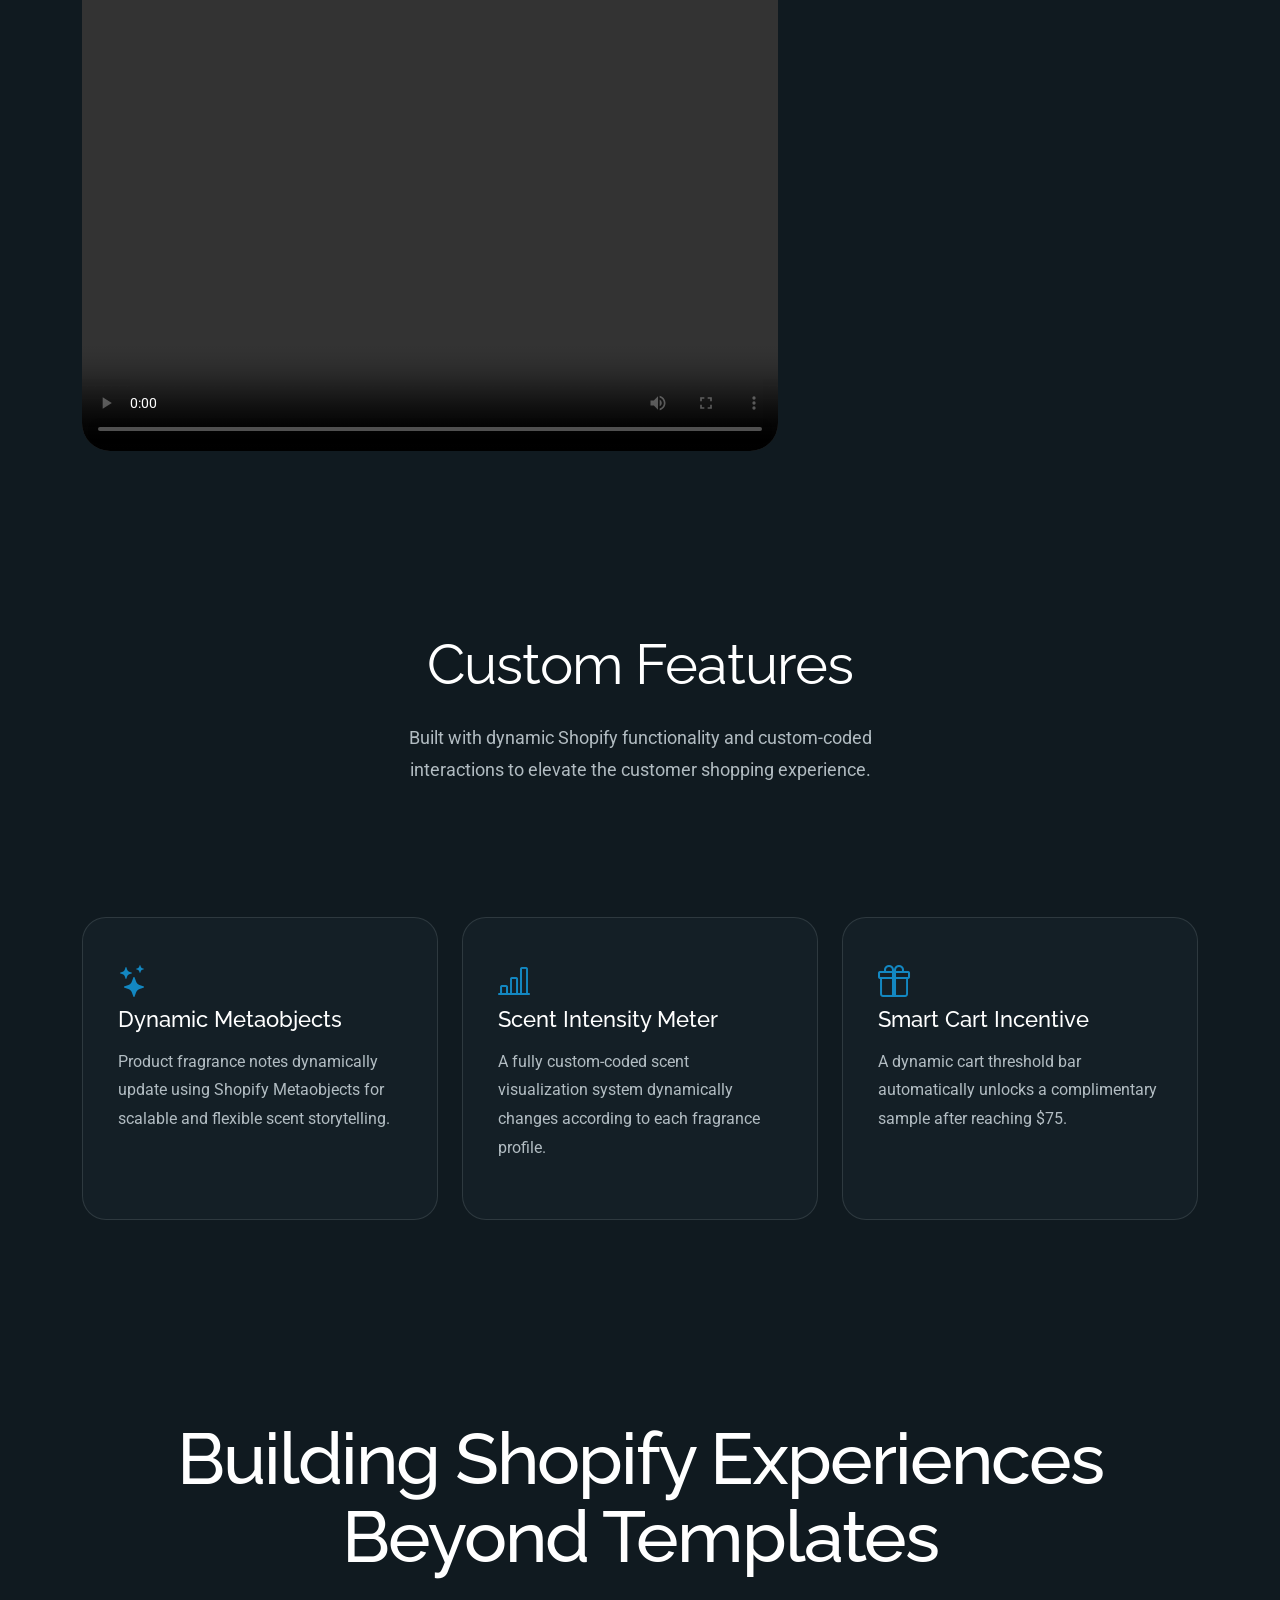
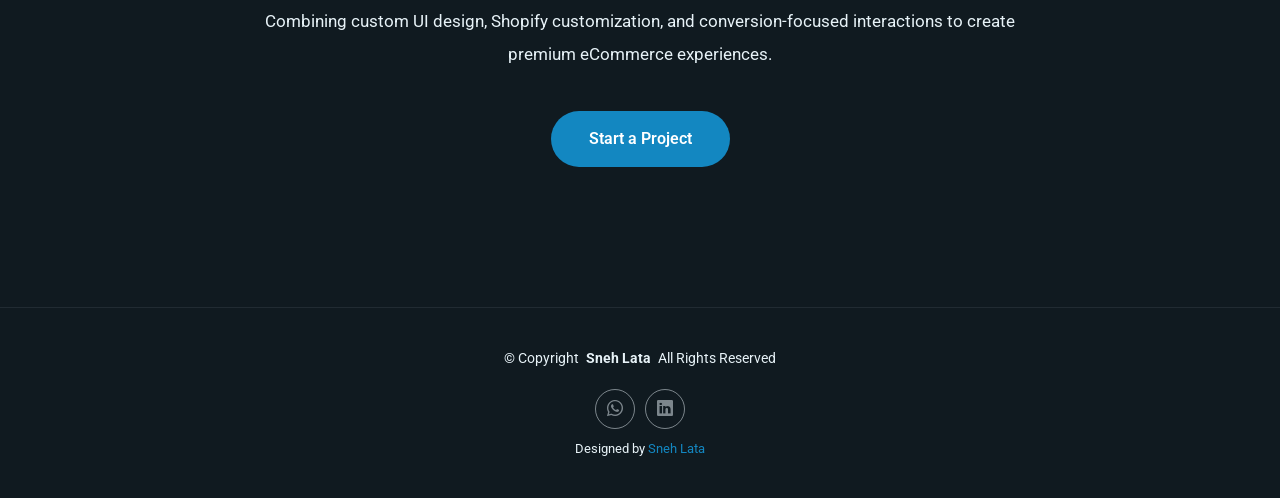
==== commit dd0fdcaa: "Update air-freshener-shopify.html" ====
--- a/air-freshener-shopify.html
+++ b/air-freshener-shopify.html
@@ -148,16 +148,7 @@
 
         <!-- STACKED IMAGES -->
 
-        <div class="side-images">
-
-          <img src="assets/img/portfolio/notes.png" alt="Scent Meter"
-            data-aos="fade-left" data-aos-delay="150">
-
-          <img src="assets/img/portfolio/scent.png
-" alt="Fragrance Notes"
-            data-aos="fade-left" data-aos-delay="250">
-
-        </div>
+
 
       </div>
 
--- a/assets/css/main.css
+++ b/assets/css/main.css
@@ -2943,6 +2943,31 @@
   }
 }
 
+/* ==================================================
+MOBILE STACKED IMAGES
+================================================== */
+
+.side-images {
+  display: none;
+}
+
+@media (max-width: 767px) {
+
+  .side-images {
+    display: flex;
+    flex-direction: column;
+    gap: 16px;
+    margin-top: 20px;
+  }
+
+  .side-images img {
+    width: 100%;
+    border-radius: 18px;
+    display: block;
+  }
+
+}
+
 /*--------------------------------------------------------------
 # Contact Section
 --------------------------------------------------------------*/
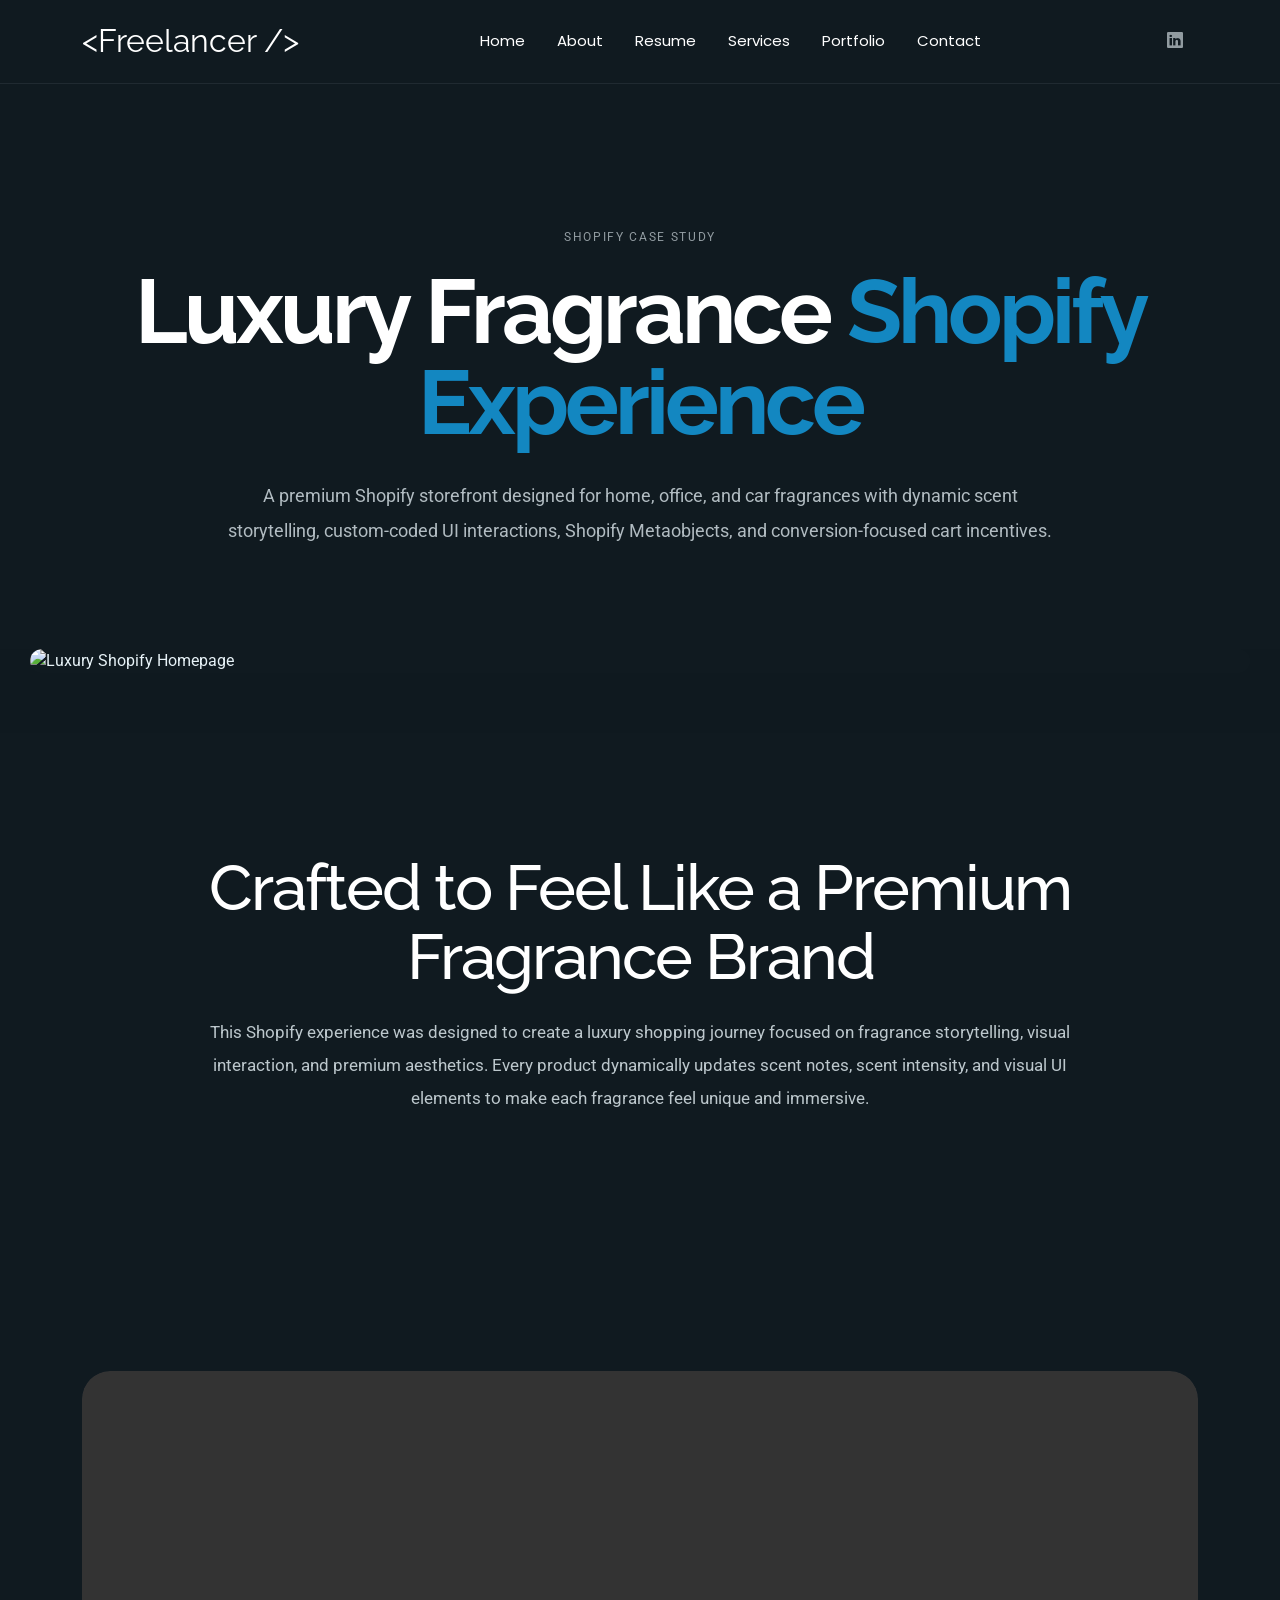
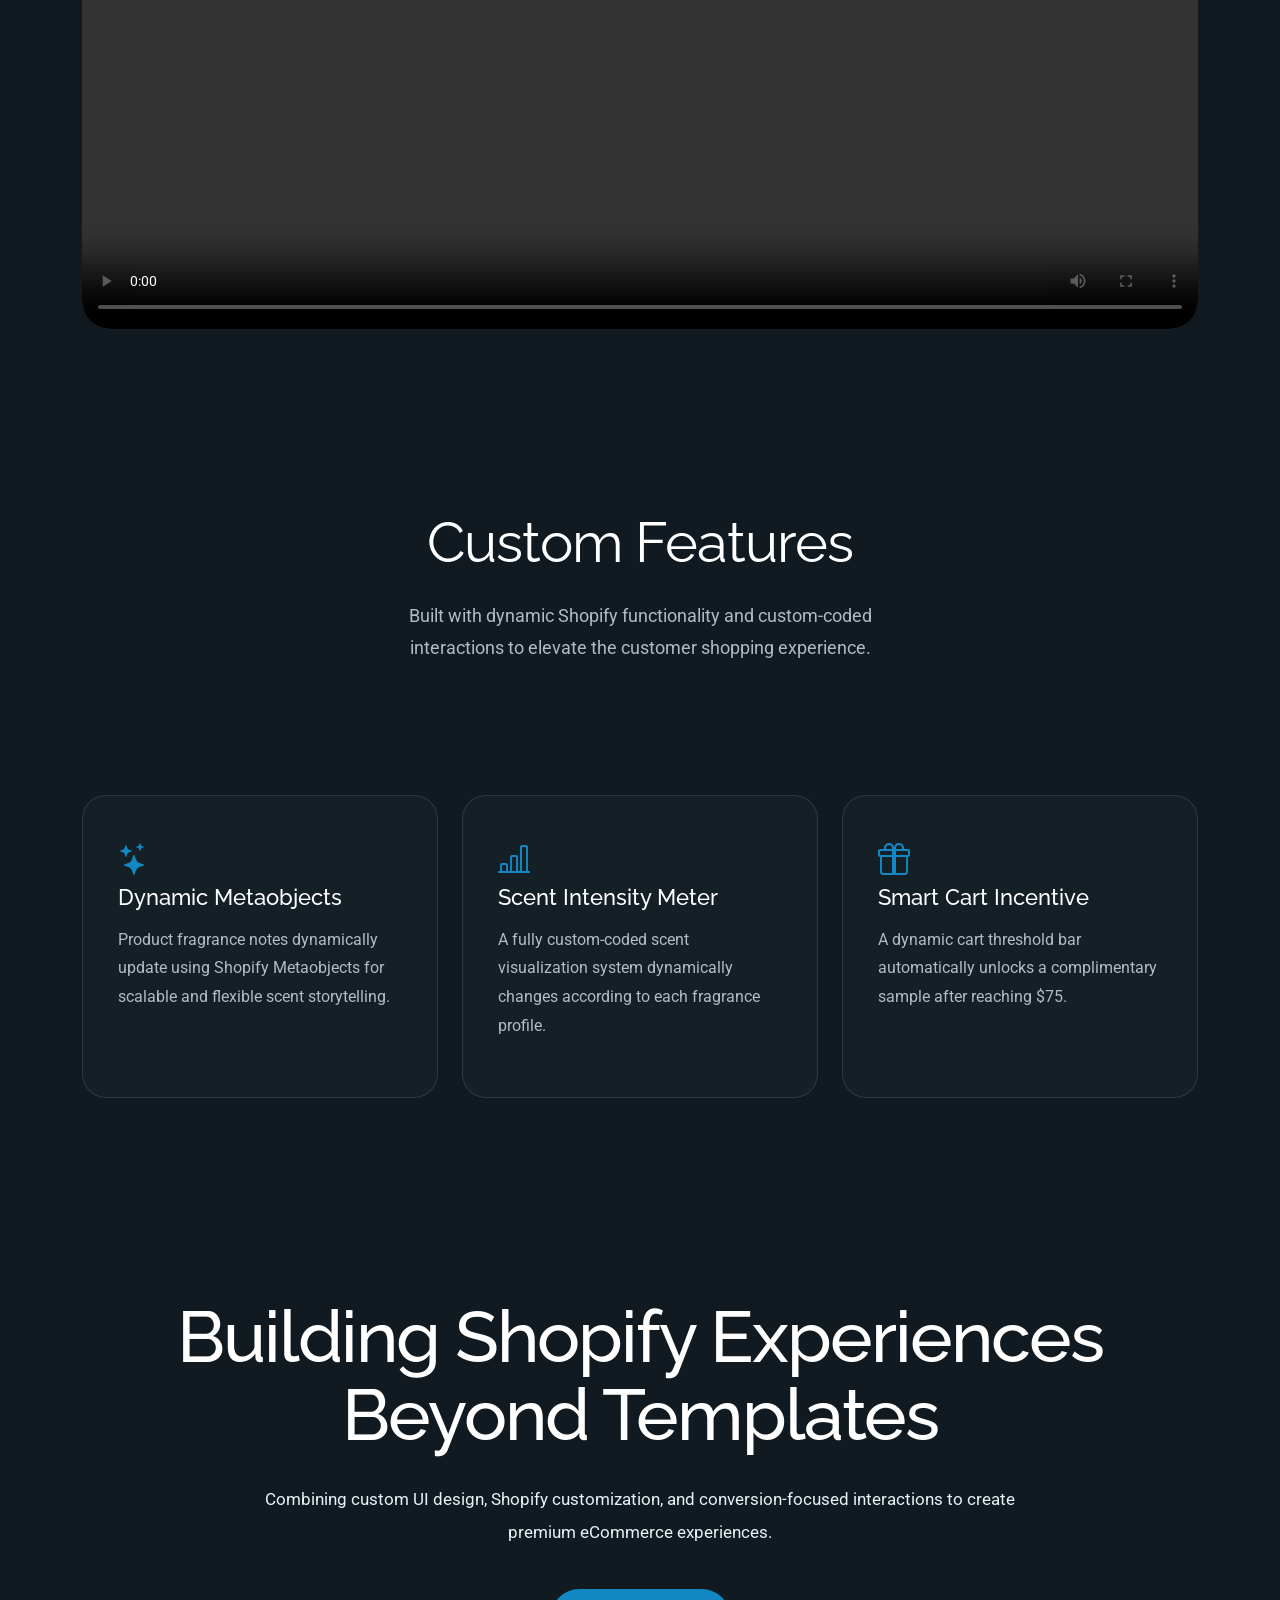
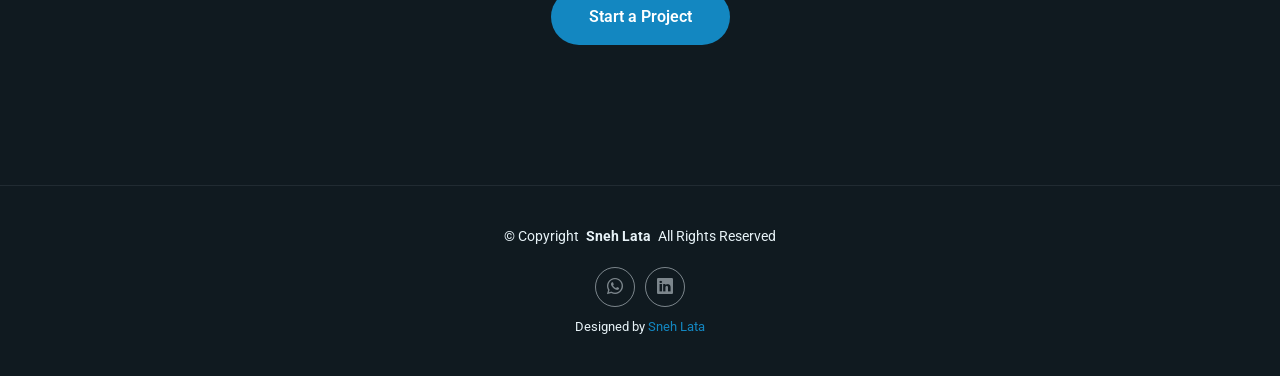
==== commit ce0a6135: "Update air-freshener-shopify.html" ====
--- a/air-freshener-shopify.html
+++ b/air-freshener-shopify.html
@@ -145,12 +145,6 @@
   </video>
 
 </div>
-
-        <!-- STACKED IMAGES -->
-
-
-
-      </div>
 
     </div>
 
--- a/assets/css/main.css
+++ b/assets/css/main.css
@@ -2794,41 +2794,24 @@
 
 .media-grid {
   display: grid;
-  grid-template-columns: 1.6fr 0.9fr;
+  grid-template-columns: 1fr;
   gap: 28px;
 }
 
 .video-box {
   overflow: hidden;
   border-radius: 28px;
-  min-height: 680px;
   background: var(--surface-color);
+  width: 100%;
 }
 
 .video-box video {
   width: 100%;
-  height: 100%;
-  object-fit: cover;
-}
-
-.side-images {
-  display: flex;
-  flex-direction: column;
-  gap: 28px;
-}
-
-.side-images img {
-  width: 100%;
-  height: calc(50% - 14px);
-  object-fit: cover;
-  border-radius: 24px;
-  transition: 0.4s ease;
-  box-shadow: 0 15px 40px rgba(0,0,0,0.08);
-}
-
-.side-images img:hover {
-  transform: translateY(-6px);
-}
+  display: block;
+  border-radius: 28px;
+}
+
+
 
 /* ==================================================
 FEATURE GRID
